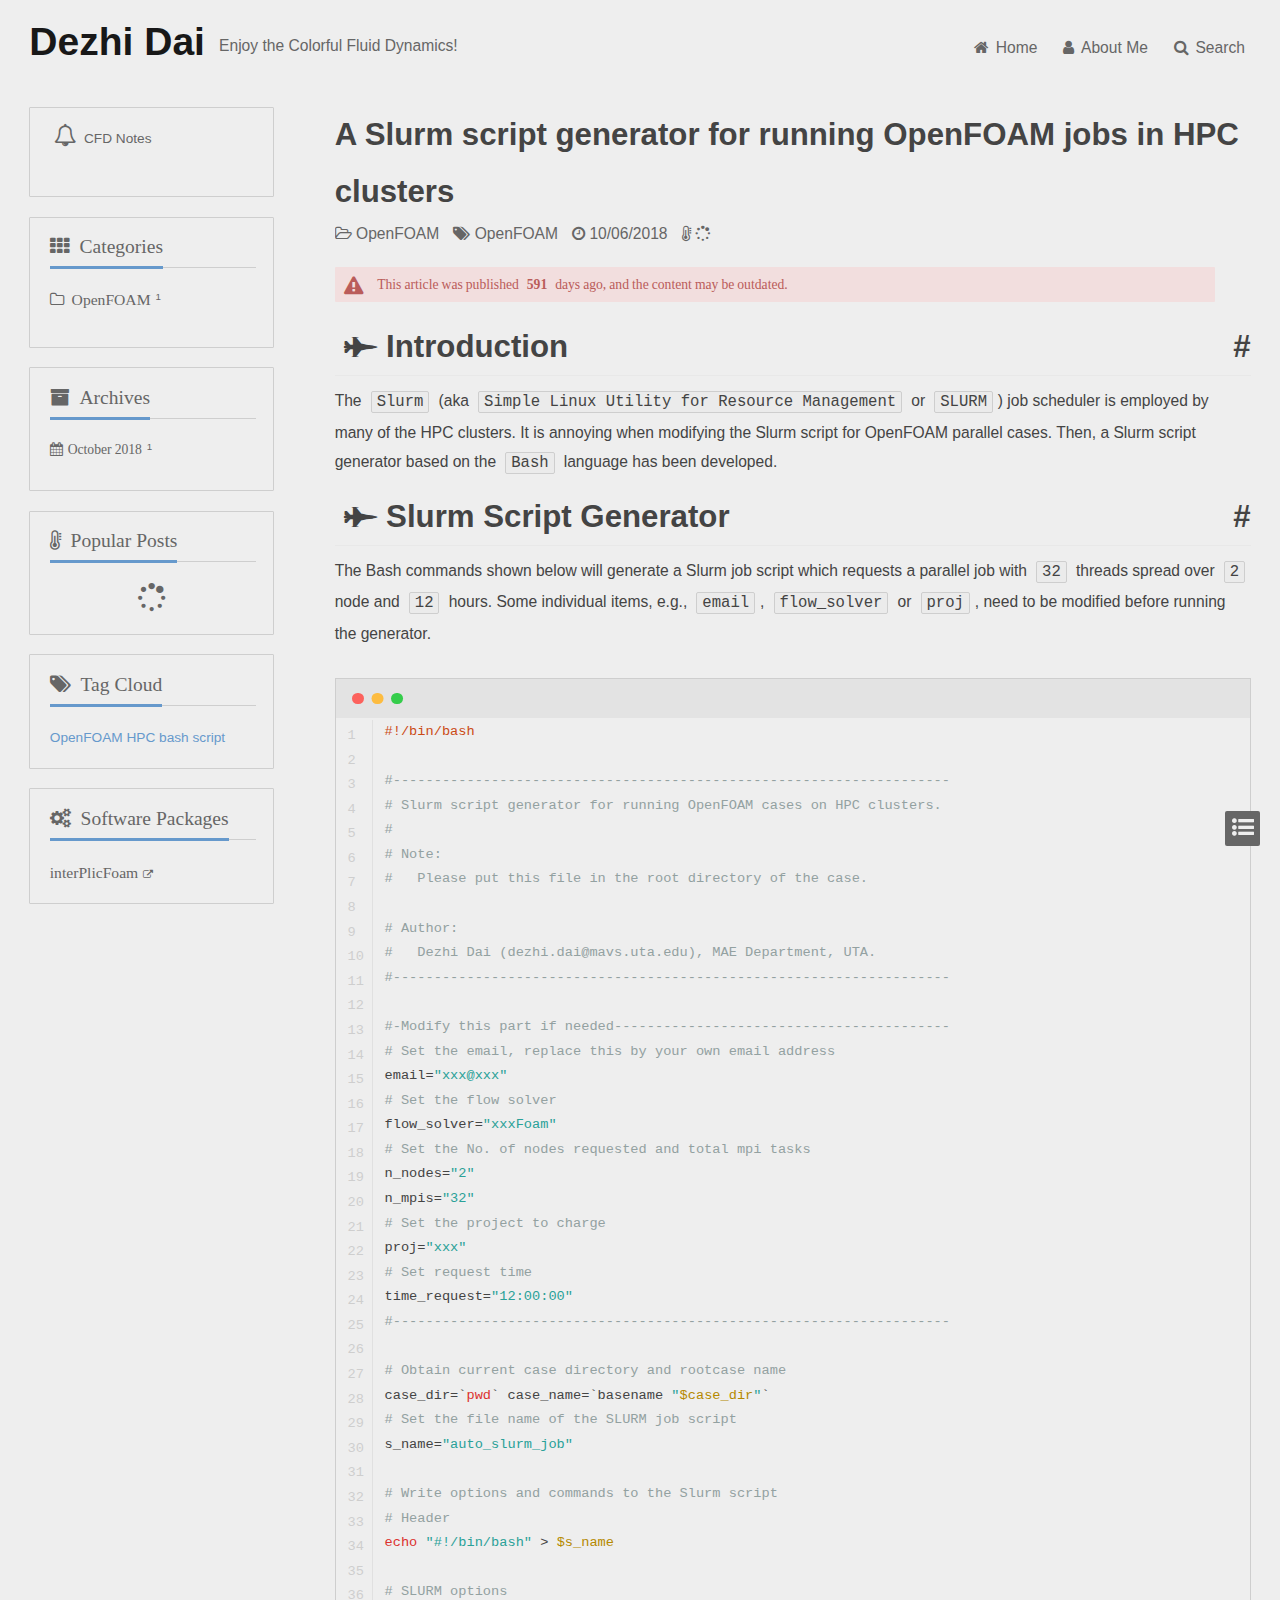
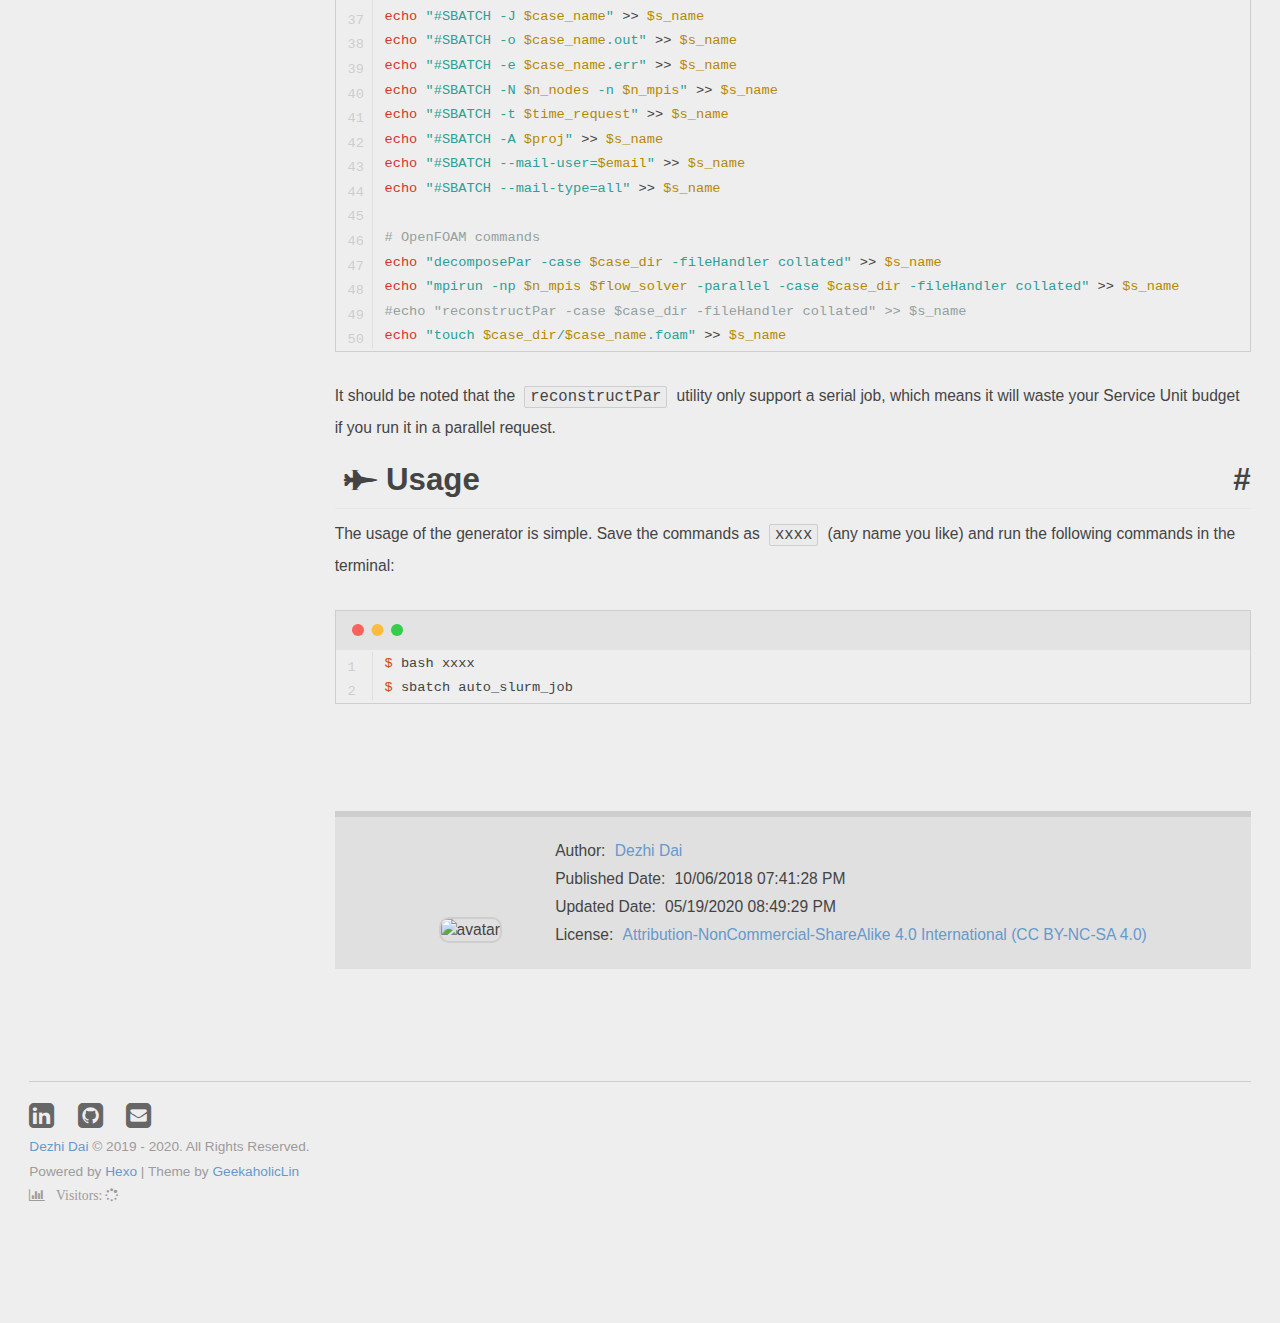
==== 10/06/2018/a-slurm-script-generator-for-running-openfoam-jobs-in-hpc-clusters/index.html @ dc10be3f "Site updated: 2020-05-19 21:06:08" ====
<!doctype html>
<html>
<head>
    <!--Setting-->
    <meta charset="UTF-8">
    <meta name="viewport" content="width=device-width, user-scalable=no, initial-scale=1.0, maximum-scale=1.0, minimum-scale=1.0">
    <meta http-equiv="X-UA-Compatible" content="ie=edge">
    <meta name="renderer" content="webkit|ie-comp|ie-stand">
    <meta name="apple-mobile-web-app-capable"  content="yes">
    <meta name="apple-mobile-web-app-status-bar-style" content="black">
    <meta name="format-detection" content="telephone=no,email=no">
    
    
    <!--Simple SEO-->


<meta name="robots" content=all />
<meta name="google" content=all />
<meta name="googlebot" content=all />
<meta name="verify" content=all />
    <!--Title-->

<title>A Slurm script generator for running OpenFOAM jobs in HPC clusters | Dezhi Dai</title>

<link rel="alternate" href="/atom.xml" title="Dezhi Dai" type="application/atom+xml">


<link rel="icon" href="/favicon.ico">

    

<link rel="stylesheet" href="/css/base.css">
<link rel="stylesheet" href="/css/pages/post.css">
<link rel="stylesheet" href="//cdnjs.cloudflare.com/ajax/libs/font-awesome/4.7.0/css/font-awesome.min.css">
<link rel="stylesheet" href="/css/thirdParty/highlight/solarized-light.css">
<link rel="stylesheet" href="/.css">


    <!--script-->



<script src="//cdn.jsdelivr.net/npm/leancloud-storage@3.15.0/dist/av-min.js"></script>

<script>
  var appId = "vFjzOkbAJhyCtmUy96SpgJKj-gzGzoHsz";
  var appKey = "umJma3pnk5i89sRwc7UeCCat";
  var region = "";
  var serverURLs = "http://xxxx.example";
  AV.init({
    appId: appId,
    appKey: appKey,
    region: region,
    serverURLs: serverURLs
  });
</script>


<script async src="//busuanzi.ibruce.info/busuanzi/2.3/busuanzi.pure.mini.js"></script>



    
    
<script>
    (function(i,s,o,g,r,a,m){i['GoogleAnalyticsObject']=r;i[r]=i[r]||function(){
            (i[r].q=i[r].q||[]).push(arguments)},i[r].l=1*new Date();a=s.createElement(o),
        m=s.getElementsByTagName(o)[0];a.async=1;a.src=g;m.parentNode.insertBefore(a,m)
    })(window,document,'script','https://www.google-analytics.com/analytics.js','ga');

    ga('create', 'UA-167011863-1', 'auto');
    ga('send', 'pageview');

</script>

<meta name="generator" content="Hexo 4.2.1"></head>

<body id="normal">
<!--[if lte IE 8]>
<style>
    html{ font-size: 1em }
</style>
<![endif]-->
<!--[if lte IE 9]>
<style>
    header{ top: 71px; position: absolute!important;}
    #container{padding-top: 151px!important;}
</style>
<div style="position:fixed;z-index:9999;left:0;top:0;width:100%;height:70px;background-color:#e0e0e0;color:#396CA5;border-bottom:1px solid #cecece;text-align:center;line-height:70px;white-space: nowrap;overflow: hidden;text-overflow: ellipsis">Your web browser is out of date. Update your browser for more security, speed and the best experience on this site.</div>
<![endif]-->

<div id="wrap">
    <header  style="position: absolute;" >
    <div id="site-meta">
        <a href="/" id="logo">
            <h1 class="title">Dezhi Dai</h1>
        </a>
        
        <h2 class="subtitle">Enjoy the Colorful Fluid Dynamics!</h2>
        
    </div>
    <ul id="nav">
        
            <li><a href="/"><i class="fa fa-home"></i>Home</a></li>
        
            <li><a href="/about"><i class="fa fa-user"></i>About Me</a></li>
        
        <li id="search"><a href="javascript:void(0)"><i class="fa fa-search"></i>Search</a></li>
    </ul>
</header>

    <div id="container">
        
<ul id="sidebar">
    
    
<li class="widget notification">
    <i class="fa fa-bell-o"></i>
    <div>
        
<p>CFD Notes</p>
    </div>
</li>

    
    
<li class="widget widget-normal category">
    <h3 class="fa fa-th widget-title">Categories</h3>
    <ul class="category-list"><li class="category-list-item"><a class="category-list-link" href="/categories/OpenFOAM/"><i class="fa" aria-hidden="true">OpenFOAM</i></a><span class="category-list-count">1</span></li></ul>
</li>


    
    
<li class="widget widget-normal archive">
  <h3 class="fa fa-archive widget-title">Archives</h3>
    <ul class="archive-list"><li class="archive-list-item"><a class="archive-list-link" href="/archives/2018/10/"><i class="fa" aria-hidden="true">October 2018</i></a><span class="archive-list-count">1</span></li></ul>
</li>


    
    
<li class="widget widget-normal popular-posts" id="popular-posts">
    <h3 class="fa fa-thermometer-3 widget-title">Popular Posts</h3>
    <ul id="popular-content">
        <li class="load-first"><i class="fa fa-spinner fa-pulse"></i></li>
    </ul>
</li>

    
    
<li class="widget widget-normal tags">
  <h3 class="fa fa-tags widget-title">Tag Cloud</h3>
  <div class="tagcloud-content">
    
      <a href="/tags/OpenFOAM/" style="font-size: 0.14rem; color: #69c">OpenFOAM</a> <a href="/tags/HPC/" style="font-size: 0.14rem; color: #69c">HPC</a> <a href="/tags/bash/" style="font-size: 0.14rem; color: #69c">bash</a> <a href="/tags/script/" style="font-size: 0.14rem; color: #69c">script</a>
  </div>
</li>


    
    
<li class="widget widget-normal softwares-link">
    <h3 class="fa fa-cogs widget-title">Software Packages</h3><br/>

    
        <a href="https://github.com/daidezhi/interPlicFoam" class="fa" target="_blank">interPlicFoam</a>

    

</li>


    
</ul>


        <div id="main">
    <article id="post">
        <div id="post-header">

            <h1 id="A Slurm script generator for running OpenFOAM jobs in HPC clusters">
                
                A Slurm script generator for running OpenFOAM jobs in HPC clusters
                
            </h1>
            <div class="article-meta">
    
    
    <span class="categories-meta fa-wrap">
            <i class="fa fa-folder-open-o"></i>
        <span>OpenFOAM</span>
    </span>
    
    
    <span class="fa-wrap">
         <i class="fa fa-tags"></i>
        <span class="tags-meta">
            
            OpenFOAM
            
        </span>
    </span>
    
    
    <span class="fa-wrap">
        <i class="fa fa-clock-o"></i>
        <span class="date-meta ">10/06/2018</span>
    </span>
    
    
    <span class="fa-wrap">
            <i class="fa fa-thermometer-three-quarters"></i>
        <span class="hits hits-meta " data-leadcloud-title="A Slurm script generator for running OpenFOAM jobs in HPC clusters"
              data-leadcloud-url="/10/06/2018/a-slurm-script-generator-for-running-openfoam-jobs-in-hpc-clusters/"><i class="fa fa-spinner fa-spin"></i></span>
    </span>
    
    
</div>

            
            
            <p class="fa fa-exclamation-triangle warning">
                This article was published <strong>591</strong> days ago, and the content may be outdated.
            </p>
            
        </div>
        
        <div id="post-body">
            <h1 id="Introduction"><a href="#Introduction" class="headerlink" title=" Introduction"></a><i class="fa fa-fighter-jet" aria-hidden="true"></i> Introduction</h1><p>The <code>Slurm</code> (aka <code>Simple Linux Utility for Resource Management</code> or <code>SLURM</code>) job scheduler is employed by many of the HPC clusters. It is annoying when modifying the Slurm script for OpenFOAM parallel cases. Then, a Slurm script generator based on the <code>Bash</code> language has been developed.</p>
<h1 id="Slurm-Script-Generator"><a href="#Slurm-Script-Generator" class="headerlink" title=" Slurm Script Generator"></a><i class="fa fa-fighter-jet" aria-hidden="true"></i> Slurm Script Generator</h1><p>The Bash commands shown below will generate a Slurm job script which requests a parallel job with <code>32</code> threads spread over <code>2</code> node and <code>12</code> hours. Some individual items, e.g., <code>email</code>, <code>flow_solver</code> or <code>proj</code>, need to be modified before running the generator.</p>
<figure class="highlight bash"><table><tr><td class="gutter"><pre><span class="line">1</span><br><span class="line">2</span><br><span class="line">3</span><br><span class="line">4</span><br><span class="line">5</span><br><span class="line">6</span><br><span class="line">7</span><br><span class="line">8</span><br><span class="line">9</span><br><span class="line">10</span><br><span class="line">11</span><br><span class="line">12</span><br><span class="line">13</span><br><span class="line">14</span><br><span class="line">15</span><br><span class="line">16</span><br><span class="line">17</span><br><span class="line">18</span><br><span class="line">19</span><br><span class="line">20</span><br><span class="line">21</span><br><span class="line">22</span><br><span class="line">23</span><br><span class="line">24</span><br><span class="line">25</span><br><span class="line">26</span><br><span class="line">27</span><br><span class="line">28</span><br><span class="line">29</span><br><span class="line">30</span><br><span class="line">31</span><br><span class="line">32</span><br><span class="line">33</span><br><span class="line">34</span><br><span class="line">35</span><br><span class="line">36</span><br><span class="line">37</span><br><span class="line">38</span><br><span class="line">39</span><br><span class="line">40</span><br><span class="line">41</span><br><span class="line">42</span><br><span class="line">43</span><br><span class="line">44</span><br><span class="line">45</span><br><span class="line">46</span><br><span class="line">47</span><br><span class="line">48</span><br><span class="line">49</span><br><span class="line">50</span><br></pre></td><td class="code"><pre><span class="line"><span class="meta">#!/bin/bash</span></span><br><span class="line"></span><br><span class="line"><span class="comment">#--------------------------------------------------------------------</span></span><br><span class="line"><span class="comment"># Slurm script generator for running OpenFOAM cases on HPC clusters.</span></span><br><span class="line"><span class="comment">#</span></span><br><span class="line"><span class="comment"># Note:</span></span><br><span class="line"><span class="comment">#   Please put this file in the root directory of the case.</span></span><br><span class="line"></span><br><span class="line"><span class="comment"># Author:</span></span><br><span class="line"><span class="comment">#   Dezhi Dai (dezhi.dai@mavs.uta.edu), MAE Department, UTA.</span></span><br><span class="line"><span class="comment">#--------------------------------------------------------------------</span></span><br><span class="line"></span><br><span class="line"><span class="comment">#-Modify this part if needed-----------------------------------------</span></span><br><span class="line"><span class="comment"># Set the email, replace this by your own email address</span></span><br><span class="line">email=<span class="string">"xxx@xxx"</span></span><br><span class="line"><span class="comment"># Set the flow solver</span></span><br><span class="line">flow_solver=<span class="string">"xxxFoam"</span></span><br><span class="line"><span class="comment"># Set the No. of nodes requested and total mpi tasks</span></span><br><span class="line">n_nodes=<span class="string">"2"</span></span><br><span class="line">n_mpis=<span class="string">"32"</span></span><br><span class="line"><span class="comment"># Set the project to charge</span></span><br><span class="line">proj=<span class="string">"xxx"</span></span><br><span class="line"><span class="comment"># Set request time</span></span><br><span class="line">time_request=<span class="string">"12:00:00"</span></span><br><span class="line"><span class="comment">#--------------------------------------------------------------------</span></span><br><span class="line"></span><br><span class="line"><span class="comment"># Obtain current case directory and rootcase name</span></span><br><span class="line">case_dir=`<span class="built_in">pwd</span>` case_name=`basename <span class="string">"<span class="variable">$case_dir</span>"</span>`</span><br><span class="line"><span class="comment"># Set the file name of the SLURM job script</span></span><br><span class="line">s_name=<span class="string">"auto_slurm_job"</span></span><br><span class="line"></span><br><span class="line"><span class="comment"># Write options and commands to the Slurm script</span></span><br><span class="line"><span class="comment"># Header</span></span><br><span class="line"><span class="built_in">echo</span> <span class="string">"#!/bin/bash"</span> &gt; <span class="variable">$s_name</span></span><br><span class="line"></span><br><span class="line"><span class="comment"># SLURM options</span></span><br><span class="line"><span class="built_in">echo</span> <span class="string">"#SBATCH -J <span class="variable">$case_name</span>"</span> &gt;&gt; <span class="variable">$s_name</span></span><br><span class="line"><span class="built_in">echo</span> <span class="string">"#SBATCH -o <span class="variable">$case_name</span>.out"</span> &gt;&gt; <span class="variable">$s_name</span></span><br><span class="line"><span class="built_in">echo</span> <span class="string">"#SBATCH -e <span class="variable">$case_name</span>.err"</span> &gt;&gt; <span class="variable">$s_name</span></span><br><span class="line"><span class="built_in">echo</span> <span class="string">"#SBATCH -N <span class="variable">$n_nodes</span> -n <span class="variable">$n_mpis</span>"</span> &gt;&gt; <span class="variable">$s_name</span></span><br><span class="line"><span class="built_in">echo</span> <span class="string">"#SBATCH -t <span class="variable">$time_request</span>"</span> &gt;&gt; <span class="variable">$s_name</span></span><br><span class="line"><span class="built_in">echo</span> <span class="string">"#SBATCH -A <span class="variable">$proj</span>"</span> &gt;&gt; <span class="variable">$s_name</span></span><br><span class="line"><span class="built_in">echo</span> <span class="string">"#SBATCH --mail-user=<span class="variable">$email</span>"</span> &gt;&gt; <span class="variable">$s_name</span></span><br><span class="line"><span class="built_in">echo</span> <span class="string">"#SBATCH --mail-type=all"</span> &gt;&gt; <span class="variable">$s_name</span></span><br><span class="line"></span><br><span class="line"><span class="comment"># OpenFOAM commands</span></span><br><span class="line"><span class="built_in">echo</span> <span class="string">"decomposePar -case <span class="variable">$case_dir</span> -fileHandler collated"</span> &gt;&gt; <span class="variable">$s_name</span></span><br><span class="line"><span class="built_in">echo</span> <span class="string">"mpirun -np <span class="variable">$n_mpis</span> <span class="variable">$flow_solver</span> -parallel -case <span class="variable">$case_dir</span> -fileHandler collated"</span> &gt;&gt; <span class="variable">$s_name</span></span><br><span class="line"><span class="comment">#echo "reconstructPar -case $case_dir -fileHandler collated" &gt;&gt; $s_name</span></span><br><span class="line"><span class="built_in">echo</span> <span class="string">"touch <span class="variable">$case_dir</span>/<span class="variable">$case_name</span>.foam"</span> &gt;&gt; <span class="variable">$s_name</span></span><br></pre></td></tr></table></figure>

<p>It should be noted that the <code>reconstructPar</code> utility only support a serial job, which means it will waste your Service Unit budget if you run it in a parallel request.</p>
<h1 id="Usage"><a href="#Usage" class="headerlink" title=" Usage"></a><i class="fa fa-fighter-jet" aria-hidden="true"></i> Usage</h1><p>The usage of the generator is simple. Save the commands as <code>xxxx</code> (any name you like) and run the following commands in the terminal:</p>
<figure class="highlight console"><table><tr><td class="gutter"><pre><span class="line">1</span><br><span class="line">2</span><br></pre></td><td class="code"><pre><span class="line"><span class="meta">$</span><span class="bash"> bash xxxx</span></span><br><span class="line"><span class="meta">$</span><span class="bash"> sbatch auto_slurm_job</span></span><br></pre></td></tr></table></figure>
        </div>
        <div id="post-footer">
            <div class="avatar" >
                <img src="https://avatars2.githubusercontent.com/u/12741725?s=460&u=d773df7e0809a03ca4442159a24e9241e7f0a2b6&v=4" alt="avatar"/>
                
                
            </div>
            <ul class="author-profile-section">
                <li>
                  
                  Author:
                  
                    
                    <a href="/about">Dezhi Dai</a>
                </li>
                
                <li>Published Date: <span>10/06/2018  07:41:28 PM</span></li>
                
                <li>Updated Date: <span>05/19/2020  08:49:29 PM</span></li>
                
                
                <li> License: <a href="https://creativecommons.org/licenses/by-nc-sa/4.0/" target="_blank">
Attribution-NonCommercial-ShareAlike 4.0 International (CC BY-NC-SA 4.0)
</a></li>
                
            </ul>
            <div id="donate-wrap">
                
                
                
                <img src="" alt="" class="donate-img">
                
                <img src="" alt="" class="donate-img">
                
                
            </div>
        </div>
    </article>
    <div class="article-nav">
        
        
    </div>
    
    <div id="comments">
        

<script>
  gitalk.render("comments");
</script>



    </div>
    
</div>


    </div>
    <footer id="footer">
    
    <div class="social">
        
        <a href="https://www.linkedin.com/in/daidezhi/" class="fa fa-linkedin-square" target="_blank" title="My LinkedIn Page"></a>
        
        <a href="https://github.com/daidezhi" class="fa fa-github-square" target="_blank" title="My GitHub Page"></a>
        
        <a href="mailto:dezhi.dai@mavs.uta.edu" class="fa fa-envelope-square" target="_blank" title="Email Me"></a>
        
    </div>
    
    <div>
        
        <a href="/" class="copyright-links">Dezhi Dai</a> &copy; 2019 - 2020. All Rights
        Reserved.
    </div>
    <p>Powered by <a href="https://hexo.io" class="copyright-links" target="_blank">Hexo</a> | Theme by <a
                href="https://github.com/GeekaholicLin" class="copyright-links" target="_blank">GeekaholicLin</a>
    </p>
    
    
    <p>
        <span id="busuanzi_container_site_pv" class="fa fa-bar-chart">
        Visitors: <span id="busuanzi_value_site_pv"><i class="fa fa-spinner fa-spin"></i></span>
        </span>
    </p>
    
</footer>

</div>
    <ul id="tools">
    <li class="totop-btn fa fa-angle-up"></li>
    <li class="exchange-btn fa fa-exchange"></li>
  
    <li class="toc-btn fa fa-list-ul"></li>
    
    

    
</ul>
<p id="process"></p>
<div id="search-overlay">
    <div class="search-area-wrap">
        <div id="search-area">
            <div class="input-wrap focus">
                <i class="fa fa-search" aria-hidden="true"></i>
                <input id="search-input" autofocus autocomplete="off" type="text"
                       placeholder="search this website..."/>
            </div>
            <ul id="search-result">
                <li class="load-first"><i class="fa fa-spinner fa-pulse"></i></li>
            </ul>
        </div>
    </div>
</div>

    <ol class="toc"><li class="toc-item toc-level-1"><a class="toc-link" href="#Introduction"><span class="toc-number">1.</span> <span class="toc-text"> Introduction</span></a></li><li class="toc-item toc-level-1"><a class="toc-link" href="#Slurm-Script-Generator"><span class="toc-number">2.</span> <span class="toc-text"> Slurm Script Generator</span></a></li><li class="toc-item toc-level-1"><a class="toc-link" href="#Usage"><span class="toc-number">3.</span> <span class="toc-text"> Usage</span></a></li></ol>





<script src="/js/search.js"></script>

<script type="text/javascript">
    //theme config datas
    var copyrightObj = {};
    copyrightObj.enable = 'false';
    copyrightObj.triggerCopyLength = '20000';
    copyrightObj.appendText = 'Please contact the author for authorization of the commercial reproduction. Please indicate the source for non-commercial reproduction.';
    var leancloudObj = {};
    leancloudObj.enable = 'true';
    leancloudObj.className = 'BlogCounter';
    leancloudObj.limits = '10';
</script>
<script type="text/javascript">
    var search = {};
    var search_path = "search.xml";
    if (!search_path) {
        search_path = "search.xml";
    }
    search.path = "/" + search_path;
    search.func =  _ajax.init();
</script>

<script src="/js/app.js"></script>



</body>
</html>
---- css/base.css ----
/*variable*/
/*base on Netease _reset.less*/
/* GeekaholicLin edited */
/*base on Netease reset style*/
html,
body,
h1,
h2,
h3,
h4,
h5,
h6,
div,
dl,
dt,
dd,
ul,
ol,
li,
p,
blockquote,
pre,
hr,
figure,
table,
caption,
th,
td,
form,
fieldset,
legend,
input,
button,
textarea,
menu {
  margin: 0;
  padding: 0;
}
body {
  background-color: #EEEEEE;
  padding: 0;
  margin: 0;
  font-size: 0.16rem;
  font-family: "Helvetica Neue", Helvetica, tahoma, Aria, "Hiragino Sans GB", "Microsoft YaHei", "WenQuanYi Micro Hei", simSun, Heiti, sans-serif;
}
html,
body,
fieldset,
img,
iframe,
abbr {
  border: 0;
}
li {
  list-style: none;
}
textarea {
  overflow: auto;
  resize: none;
}
a,
button {
  cursor: pointer;
  color: #6699cc;
}
a[target="_blank"] {
  cursor: alias;
}
h1,
h2,
h3,
h4,
h5,
h6,
em,
strong,
b {
  font-weight: bold;
}
a,
a:hover {
  text-decoration: none;
}
body,
textarea,
input,
button {
  color: #181818;
}
html,
body {
  width: 100%;
  min-height: 9.3rem;
  height: auto;
}
.hide {
  display: none;
}
/*edit*/
*::selection {
  background-color: #ABCDEF;
}
body {
  overflow-x: hidden;
}
#wrap {
  padding: 0 0.3rem;
}
#main,
#page-pagination {
  float: right;
  box-sizing: border-box;
  width: 75%;
}
#container {
  zoom: 1;
  padding: 1.1rem 0 0.15rem 0;
}
#container:after {
  content: "";
  display: block;
  clear: both;
  visibility: hidden;
  height: 0;
}
#ds-thread.ds-narrow #ds-reset .ds-comment-body,
#ds-thread.ds-narrow #ds-reset .ds-replybox {
  padding-left: 0!important;
}
.article-meta {
  position: relative;
  border-top: 1px solid #cecece;
  padding-top: 0.17rem;
  /*fix*/
}
.article-meta .fa-wrap {
  color: #666666;
  margin-right: 0.1rem;
}
.article-meta .tags-meta,
.article-meta .categories-meta {
  display: inline-block;
  *display: inline;
  *zoom: 1;
  vertical-align: bottom;
  max-width: 21%;
  white-space: nowrap;
  overflow: hidden;
  text-overflow: ellipsis;
}
.article-meta .read-article {
  position: absolute;
  right: 0;
  top: 0.08rem;
  padding: 0.08rem;
  -webkit-border-radius: 3px;
  -moz-border-radius: 3px;
  border-radius: 3px;
  -moz-background-clip: padding;
  -webkit-background-clip: padding-box;
  background-clip: padding-box;
}
.article-meta .read-article:hover {
  background-color: #e0e0e0;
}
/*base on Netease mobile media style*/
html {
  font-size: 610%;
}
@media screen and (max-width: 359px) {
  html {
    font-size: 498.6%;
  }
}
@media screen and (min-width: 360px) and (max-width: 374px) {
  html {
    font-size: 509.72%;
  }
}
@media screen and (min-width: 384px) and (max-width: 399px) {
  html {
    font-size: 543.75%;
  }
}
@media screen and (min-width: 400px) and (max-width: 413px) {
  html {
    font-size: 564.58%;
  }
}
@media screen and (min-width: 414px) and (max-width: 431px) {
  html {
    font-size: 586.81%;
  }
}
@media screen and (min-width: 432px) and (max-width: 479px) {
  html {
    font-size: 632.63%;
  }
}
@media screen and (min-width: 480px) and (max-width: 639px) {
  html {
    font-size: 777.08%;
  }
}
@media screen and (min-width: 640px) {
  html {
    font-size: 610%;
  }
}
/*edited by GeekaholicLin*/
@media screen and (max-width: 479px) {
  #wrap #footer .social {
    display: inline-block;
  }
  #wrap #footer .social > a {
    font-size: 0.4rem;
  }
}
@media screen and (max-width: 639px) {
  #main > .article-excerpt-wrap .article-img {
    display: none;
  }
  #wrap #main > .article-excerpt-wrap .article-excerpt {
    width: 100%;
    margin-left: 0;
  }
  #wrap #main > .article-excerpt-wrap .article-content {
    height: 1.5rem;
  }
  #donate-wrap {
    overflow: auto!important;
  }
  #search-overlay #search-area {
    width: 90%;
  }
  #wrap #post #post-body figure .gutter {
    display: none;
  }
  figure .code .line:before {
    display: none;
  }
}
@media screen and (max-width: 819px) {
  /*excerpt*/
  #main > .article-excerpt-wrap .article-img {
    left: -9999px !important;
  }
  #wrap #main > .article-excerpt-wrap .article-excerpt {
    width: 100%;
    margin-left: 0;
  }
  #wrap #main > .article-excerpt-wrap .article-content {
    height: 1.5rem;
  }
  #wrap #main > .article-excerpt-wrap .article-meta {
    display: none;
  }
  /*header*/
  #wrap header {
    position: relative!important;
    height: auto;
    padding: 0;
  }
  #wrap #container {
    padding: 0;
  }
  #wrap #site-meta {
    float: none;
    height: auto;
    margin: 0 auto!important;
    text-align: center;
    line-height: 1.4;
  }
  #wrap #site-meta #logo {
    display: block;
  }
  #wrap #site-meta #logo .subtitle {
    display: block;
  }
  #wrap #nav {
    float: none!important;
    margin-left: 0!important;
    text-align: center;
  }
  #wrap #nav li {
    padding: 0;
  }
  #wrap #nav li .fa {
    display: none;
  }
  #wrap #nav li a {
    background-color: #e0e0e0;
    -webkit-border-radius: 2px;
    -moz-border-radius: 2px;
    border-radius: 2px;
    -moz-background-clip: padding;
    -webkit-background-clip: padding-box;
    background-clip: padding-box;
  }
  #wrap #nav li a:hover {
    background-color: #cecece;
  }
  #wrap #nav li:first-child {
    margin-left: 0;
  }
  #wrap #footer {
    text-align: center;
    padding-bottom: 0.2rem;
  }
  #footer > div,
  #footer > p {
    display: none;
  }
  #footer .social {
    display: inline-block;
  }
}
@media screen and (max-width: 979px) {
  #sidebar {
    display: none;
  }
  #tools li.exchange-btn {
    display: block;
  }
  #wrap #demo .demo-list-item {
    width: 100%;
    margin: 20px auto;
  }
  #wrap #post #post-body iframe {
    width: 98%;
  }
  #main {
    width: 100%;
  }
  #page-pagination {
    width: 100%;
  }
  #container.exchange-sidebar #sidebar {
    display: block;
    width: 100%;
  }
  #container.exchange-sidebar #main {
    display: none;
  }
  #container.exchange-sidebar #page-pagination {
    display: none;
  }
}
/*the animation of blog*/
#post h1,
#post h2,
#post h3,
#post h4,
#post h5,
#post h6,
a,
#tools > li,
#post img,
#process,
.article-excerpt-wrap,
.article-img,
.article-excerpt,
.article-nav,
.author-profile-section a,
#footer .copyright-links,
.social > a,
.article-excerpt-wrap,
#donate-wrap,
.demo-list-item,
#about a {
  -webkit-transition: all 500ms ease;
  -moz-transition: all 500ms ease;
  -ms-transition: all 500ms ease;
  -o-transition: all 500ms ease;
  transition: all 500ms ease;
}
.author-profile-section a,
#footer .copyright-links,
.donate,
.high-song,
.article-title-link,
#post a,
.notification a,
.tags a,
.toc a,
.gitment-editor-login-link,
.gitment-editor-logout-link,
.gitment-footer-project-link {
  position: relative;
}
.author-profile-section a:before,
#footer .copyright-links:before,
.donate:before,
.high-song:before,
.article-title-link:before,
#post a:before,
.notification a:before,
.tags a:before,
.toc a:before,
.gitment-editor-login-link:before,
.gitment-editor-logout-link:before,
.gitment-footer-project-link:before {
  content: "";
  width: 100%;
  position: absolute;
  bottom: -0.02rem;
  left: 0;
  visibility: hidden;
  height: 1px;
  background-color: #6699cc;
  -webkit-transform: scaleX(0);
  -moz-transform: scaleX(0);
  -ms-transform: scaleX(0);
  -o-transform: scaleX(0);
  transform: scaleX(0);
  -webkit-transition: all 0.5s ease;
  -moz-transition: all 0.5s ease;
  -ms-transition: all 0.5s ease;
  -o-transition: all 0.5s ease;
  transition: all 0.5s ease;
}
.author-profile-section a:hover:before,
#footer .copyright-links:hover:before,
.donate:hover:before,
.high-song:hover:before,
.article-title-link:hover:before,
#post a:hover:before,
.notification a:hover:before,
.tags a:hover:before,
.toc a:hover:before,
.gitment-editor-login-link:hover:before,
.gitment-editor-logout-link:hover:before,
.gitment-footer-project-link:hover:before {
  visibility: visible;
  -webkit-transform: scaleX(1);
  -moz-transform: scaleX(1);
  -ms-transform: scaleX(1);
  -o-transform: scaleX(1);
  transform: scaleX(1);
}
@-webkit-keyframes bell {
  from {
    -webkit-transform: rotate(-30deg);
    -moz-transform: rotate(-30deg);
    -ms-transform: rotate(-30deg);
    -o-transform: rotate(-30deg);
    transform: rotate(-30deg);
  }
  to {
    -webkit-transform: rotate(30deg);
    -moz-transform: rotate(30deg);
    -ms-transform: rotate(30deg);
    -o-transform: rotate(30deg);
    transform: rotate(30deg);
  }
}
@-moz-keyframes bell {
  from {
    -webkit-transform: rotate(-30deg);
    -moz-transform: rotate(-30deg);
    -ms-transform: rotate(-30deg);
    -o-transform: rotate(-30deg);
    transform: rotate(-30deg);
  }
  to {
    -webkit-transform: rotate(30deg);
    -moz-transform: rotate(30deg);
    -ms-transform: rotate(30deg);
    -o-transform: rotate(30deg);
    transform: rotate(30deg);
  }
}
@-ms-keyframes bell {
  from {
    -webkit-transform: rotate(-30deg);
    -moz-transform: rotate(-30deg);
    -ms-transform: rotate(-30deg);
    -o-transform: rotate(-30deg);
    transform: rotate(-30deg);
  }
  to {
    -webkit-transform: rotate(30deg);
    -moz-transform: rotate(30deg);
    -ms-transform: rotate(30deg);
    -o-transform: rotate(30deg);
    transform: rotate(30deg);
  }
}
@-o-keyframes bell {
  from {
    -webkit-transform: rotate(-30deg);
    -moz-transform: rotate(-30deg);
    -ms-transform: rotate(-30deg);
    -o-transform: rotate(-30deg);
    transform: rotate(-30deg);
  }
  to {
    -webkit-transform: rotate(30deg);
    -moz-transform: rotate(30deg);
    -ms-transform: rotate(30deg);
    -o-transform: rotate(30deg);
    transform: rotate(30deg);
  }
}
@keyframes bell {
  from {
    -webkit-transform: rotate(-30deg);
    -moz-transform: rotate(-30deg);
    -ms-transform: rotate(-30deg);
    -o-transform: rotate(-30deg);
    transform: rotate(-30deg);
  }
  to {
    -webkit-transform: rotate(30deg);
    -moz-transform: rotate(30deg);
    -ms-transform: rotate(30deg);
    -o-transform: rotate(30deg);
    transform: rotate(30deg);
  }
}
@-webkit-keyframes targetColor {
  from {
    background-color: #E5F0FA;
  }
  to {
    background-color: #EEEEEE;
  }
}
@-moz-keyframes targetColor {
  from {
    background-color: #E5F0FA;
  }
  to {
    background-color: #EEEEEE;
  }
}
@-ms-keyframes targetColor {
  from {
    background-color: #E5F0FA;
  }
  to {
    background-color: #EEEEEE;
  }
}
@-o-keyframes targetColor {
  from {
    background-color: #E5F0FA;
  }
  to {
    background-color: #EEEEEE;
  }
}
@keyframes targetColor {
  from {
    background-color: #E5F0FA;
  }
  to {
    background-color: #EEEEEE;
  }
}
@-webkit-keyframes shake {
  0% {
    -webkit-transform: rotate(0deg);
    -moz-transform: rotate(0deg);
    -ms-transform: rotate(0deg);
    -o-transform: rotate(0deg);
    transform: rotate(0deg);
  }
  25% {
    -webkit-transform: rotate(10deg);
    -moz-transform: rotate(10deg);
    -ms-transform: rotate(10deg);
    -o-transform: rotate(10deg);
    transform: rotate(10deg);
  }
  50% {
    -webkit-transform: rotate(0deg);
    -moz-transform: rotate(0deg);
    -ms-transform: rotate(0deg);
    -o-transform: rotate(0deg);
    transform: rotate(0deg);
  }
  75% {
    -webkit-transform: rotate(-10deg);
    -moz-transform: rotate(-10deg);
    -ms-transform: rotate(-10deg);
    -o-transform: rotate(-10deg);
    transform: rotate(-10deg);
  }
  100% {
    -webkit-transform: rotate(0deg);
    -moz-transform: rotate(0deg);
    -ms-transform: rotate(0deg);
    -o-transform: rotate(0deg);
    transform: rotate(0deg);
  }
}
@-moz-keyframes shake {
  0% {
    -webkit-transform: rotate(0deg);
    -moz-transform: rotate(0deg);
    -ms-transform: rotate(0deg);
    -o-transform: rotate(0deg);
    transform: rotate(0deg);
  }
  25% {
    -webkit-transform: rotate(10deg);
    -moz-transform: rotate(10deg);
    -ms-transform: rotate(10deg);
    -o-transform: rotate(10deg);
    transform: rotate(10deg);
  }
  50% {
    -webkit-transform: rotate(0deg);
    -moz-transform: rotate(0deg);
    -ms-transform: rotate(0deg);
    -o-transform: rotate(0deg);
    transform: rotate(0deg);
  }
  75% {
    -webkit-transform: rotate(-10deg);
    -moz-transform: rotate(-10deg);
    -ms-transform: rotate(-10deg);
    -o-transform: rotate(-10deg);
    transform: rotate(-10deg);
  }
  100% {
    -webkit-transform: rotate(0deg);
    -moz-transform: rotate(0deg);
    -ms-transform: rotate(0deg);
    -o-transform: rotate(0deg);
    transform: rotate(0deg);
  }
}
@-ms-keyframes shake {
  0% {
    -webkit-transform: rotate(0deg);
    -moz-transform: rotate(0deg);
    -ms-transform: rotate(0deg);
    -o-transform: rotate(0deg);
    transform: rotate(0deg);
  }
  25% {
    -webkit-transform: rotate(10deg);
    -moz-transform: rotate(10deg);
    -ms-transform: rotate(10deg);
    -o-transform: rotate(10deg);
    transform: rotate(10deg);
  }
  50% {
    -webkit-transform: rotate(0deg);
    -moz-transform: rotate(0deg);
    -ms-transform: rotate(0deg);
    -o-transform: rotate(0deg);
    transform: rotate(0deg);
  }
  75% {
    -webkit-transform: rotate(-10deg);
    -moz-transform: rotate(-10deg);
    -ms-transform: rotate(-10deg);
    -o-transform: rotate(-10deg);
    transform: rotate(-10deg);
  }
  100% {
    -webkit-transform: rotate(0deg);
    -moz-transform: rotate(0deg);
    -ms-transform: rotate(0deg);
    -o-transform: rotate(0deg);
    transform: rotate(0deg);
  }
}
@-o-keyframes shake {
  0% {
    -webkit-transform: rotate(0deg);
    -moz-transform: rotate(0deg);
    -ms-transform: rotate(0deg);
    -o-transform: rotate(0deg);
    transform: rotate(0deg);
  }
  25% {
    -webkit-transform: rotate(10deg);
    -moz-transform: rotate(10deg);
    -ms-transform: rotate(10deg);
    -o-transform: rotate(10deg);
    transform: rotate(10deg);
  }
  50% {
    -webkit-transform: rotate(0deg);
    -moz-transform: rotate(0deg);
    -ms-transform: rotate(0deg);
    -o-transform: rotate(0deg);
    transform: rotate(0deg);
  }
  75% {
    -webkit-transform: rotate(-10deg);
    -moz-transform: rotate(-10deg);
    -ms-transform: rotate(-10deg);
    -o-transform: rotate(-10deg);
    transform: rotate(-10deg);
  }
  100% {
    -webkit-transform: rotate(0deg);
    -moz-transform: rotate(0deg);
    -ms-transform: rotate(0deg);
    -o-transform: rotate(0deg);
    transform: rotate(0deg);
  }
}
@keyframes shake {
  0% {
    -webkit-transform: rotate(0deg);
    -moz-transform: rotate(0deg);
    -ms-transform: rotate(0deg);
    -o-transform: rotate(0deg);
    transform: rotate(0deg);
  }
  25% {
    -webkit-transform: rotate(10deg);
    -moz-transform: rotate(10deg);
    -ms-transform: rotate(10deg);
    -o-transform: rotate(10deg);
    transform: rotate(10deg);
  }
  50% {
    -webkit-transform: rotate(0deg);
    -moz-transform: rotate(0deg);
    -ms-transform: rotate(0deg);
    -o-transform: rotate(0deg);
    transform: rotate(0deg);
  }
  75% {
    -webkit-transform: rotate(-10deg);
    -moz-transform: rotate(-10deg);
    -ms-transform: rotate(-10deg);
    -o-transform: rotate(-10deg);
    transform: rotate(-10deg);
  }
  100% {
    -webkit-transform: rotate(0deg);
    -moz-transform: rotate(0deg);
    -ms-transform: rotate(0deg);
    -o-transform: rotate(0deg);
    transform: rotate(0deg);
  }
}
@-webkit-keyframes kiss {
  0% {
    opacity: 0.8;
    -webkit-transform: scale(0.8);
    -moz-transform: scale(0.8);
    -ms-transform: scale(0.8);
    -o-transform: scale(0.8);
    transform: scale(0.8);
    right: 10%;
    bottom: 0;
  }
  25% {
    opacity: 0.6;
    -webkit-transform: scale(1);
    -moz-transform: scale(1);
    -ms-transform: scale(1);
    -o-transform: scale(1);
    transform: scale(1);
    right: 0;
    bottom: 30%;
  }
  50% {
    opacity: 0.4;
    -webkit-transform: scale(1.2);
    -moz-transform: scale(1.2);
    -ms-transform: scale(1.2);
    -o-transform: scale(1.2);
    transform: scale(1.2);
    right: -10%;
    bottom: 60%;
  }
  75% {
    opacity: 0.2;
    -webkit-transform: scale(1.4);
    -moz-transform: scale(1.4);
    -ms-transform: scale(1.4);
    -o-transform: scale(1.4);
    transform: scale(1.4);
    right: -20%;
    bottom: 90%;
  }
  100% {
    opacity: 0;
    -webkit-transform: scale(1.6);
    -moz-transform: scale(1.6);
    -ms-transform: scale(1.6);
    -o-transform: scale(1.6);
    transform: scale(1.6);
    right: -30%;
    bottom: 120%;
  }
}
@-moz-keyframes kiss {
  0% {
    opacity: 0.8;
    -webkit-transform: scale(0.8);
    -moz-transform: scale(0.8);
    -ms-transform: scale(0.8);
    -o-transform: scale(0.8);
    transform: scale(0.8);
    right: 10%;
    bottom: 0;
  }
  25% {
    opacity: 0.6;
    -webkit-transform: scale(1);
    -moz-transform: scale(1);
    -ms-transform: scale(1);
    -o-transform: scale(1);
    transform: scale(1);
    right: 0;
    bottom: 30%;
  }
  50% {
    opacity: 0.4;
    -webkit-transform: scale(1.2);
    -moz-transform: scale(1.2);
    -ms-transform: scale(1.2);
    -o-transform: scale(1.2);
    transform: scale(1.2);
    right: -10%;
    bottom: 60%;
  }
  75% {
    opacity: 0.2;
    -webkit-transform: scale(1.4);
    -moz-transform: scale(1.4);
    -ms-transform: scale(1.4);
    -o-transform: scale(1.4);
    transform: scale(1.4);
    right: -20%;
    bottom: 90%;
  }
  100% {
    opacity: 0;
    -webkit-transform: scale(1.6);
    -moz-transform: scale(1.6);
    -ms-transform: scale(1.6);
    -o-transform: scale(1.6);
    transform: scale(1.6);
    right: -30%;
    bottom: 120%;
  }
}
@-ms-keyframes kiss {
  0% {
    opacity: 0.8;
    -webkit-transform: scale(0.8);
    -moz-transform: scale(0.8);
    -ms-transform: scale(0.8);
    -o-transform: scale(0.8);
    transform: scale(0.8);
    right: 10%;
    bottom: 0;
  }
  25% {
    opacity: 0.6;
    -webkit-transform: scale(1);
    -moz-transform: scale(1);
    -ms-transform: scale(1);
    -o-transform: scale(1);
    transform: scale(1);
    right: 0;
    bottom: 30%;
  }
  50% {
    opacity: 0.4;
    -webkit-transform: scale(1.2);
    -moz-transform: scale(1.2);
    -ms-transform: scale(1.2);
    -o-transform: scale(1.2);
    transform: scale(1.2);
    right: -10%;
    bottom: 60%;
  }
  75% {
    opacity: 0.2;
    -webkit-transform: scale(1.4);
    -moz-transform: scale(1.4);
    -ms-transform: scale(1.4);
    -o-transform: scale(1.4);
    transform: scale(1.4);
    right: -20%;
    bottom: 90%;
  }
  100% {
    opacity: 0;
    -webkit-transform: scale(1.6);
    -moz-transform: scale(1.6);
    -ms-transform: scale(1.6);
    -o-transform: scale(1.6);
    transform: scale(1.6);
    right: -30%;
    bottom: 120%;
  }
}
@-o-keyframes kiss {
  0% {
    opacity: 0.8;
    -webkit-transform: scale(0.8);
    -moz-transform: scale(0.8);
    -ms-transform: scale(0.8);
    -o-transform: scale(0.8);
    transform: scale(0.8);
    right: 10%;
    bottom: 0;
  }
  25% {
    opacity: 0.6;
    -webkit-transform: scale(1);
    -moz-transform: scale(1);
    -ms-transform: scale(1);
    -o-transform: scale(1);
    transform: scale(1);
    right: 0;
    bottom: 30%;
  }
  50% {
    opacity: 0.4;
    -webkit-transform: scale(1.2);
    -moz-transform: scale(1.2);
    -ms-transform: scale(1.2);
    -o-transform: scale(1.2);
    transform: scale(1.2);
    right: -10%;
    bottom: 60%;
  }
  75% {
    opacity: 0.2;
    -webkit-transform: scale(1.4);
    -moz-transform: scale(1.4);
    -ms-transform: scale(1.4);
    -o-transform: scale(1.4);
    transform: scale(1.4);
    right: -20%;
    bottom: 90%;
  }
  100% {
    opacity: 0;
    -webkit-transform: scale(1.6);
    -moz-transform: scale(1.6);
    -ms-transform: scale(1.6);
    -o-transform: scale(1.6);
    transform: scale(1.6);
    right: -30%;
    bottom: 120%;
  }
}
@keyframes kiss {
  0% {
    opacity: 0.8;
    -webkit-transform: scale(0.8);
    -moz-transform: scale(0.8);
    -ms-transform: scale(0.8);
    -o-transform: scale(0.8);
    transform: scale(0.8);
    right: 10%;
    bottom: 0;
  }
  25% {
    opacity: 0.6;
    -webkit-transform: scale(1);
    -moz-transform: scale(1);
    -ms-transform: scale(1);
    -o-transform: scale(1);
    transform: scale(1);
    right: 0;
    bottom: 30%;
  }
  50% {
    opacity: 0.4;
    -webkit-transform: scale(1.2);
    -moz-transform: scale(1.2);
    -ms-transform: scale(1.2);
    -o-transform: scale(1.2);
    transform: scale(1.2);
    right: -10%;
    bottom: 60%;
  }
  75% {
    opacity: 0.2;
    -webkit-transform: scale(1.4);
    -moz-transform: scale(1.4);
    -ms-transform: scale(1.4);
    -o-transform: scale(1.4);
    transform: scale(1.4);
    right: -20%;
    bottom: 90%;
  }
  100% {
    opacity: 0;
    -webkit-transform: scale(1.6);
    -moz-transform: scale(1.6);
    -ms-transform: scale(1.6);
    -o-transform: scale(1.6);
    transform: scale(1.6);
    right: -30%;
    bottom: 120%;
  }
}
@-webkit-keyframes openEnvelope {
  from {
    -webkit-transform: rotateX(0deg);
    -moz-transform: rotateX(0deg);
    -ms-transform: rotateX(0deg);
    -o-transform: rotateX(0deg);
    transform: rotateX(0deg);
    -webkit-transform-origin: 0 0 0;
    -moz-transform-origin: 0 0 0;
    -ms-transform-origin: 0 0 0;
    -o-transform-origin: 0 0 0;
    transform-origin: 0  0 0;
  }
  to {
    -webkit-transform: rotateX(120deg);
    -moz-transform: rotateX(120deg);
    -ms-transform: rotateX(120deg);
    -o-transform: rotateX(120deg);
    transform: rotateX(120deg);
    -webkit-transform-origin: 0 0 0;
    -moz-transform-origin: 0 0 0;
    -ms-transform-origin: 0 0 0;
    -o-transform-origin: 0 0 0;
    transform-origin: 0  0 0;
  }
}
@-moz-keyframes openEnvelope {
  from {
    -webkit-transform: rotateX(0deg);
    -moz-transform: rotateX(0deg);
    -ms-transform: rotateX(0deg);
    -o-transform: rotateX(0deg);
    transform: rotateX(0deg);
    -webkit-transform-origin: 0 0 0;
    -moz-transform-origin: 0 0 0;
    -ms-transform-origin: 0 0 0;
    -o-transform-origin: 0 0 0;
    transform-origin: 0  0 0;
  }
  to {
    -webkit-transform: rotateX(120deg);
    -moz-transform: rotateX(120deg);
    -ms-transform: rotateX(120deg);
    -o-transform: rotateX(120deg);
    transform: rotateX(120deg);
    -webkit-transform-origin: 0 0 0;
    -moz-transform-origin: 0 0 0;
    -ms-transform-origin: 0 0 0;
    -o-transform-origin: 0 0 0;
    transform-origin: 0  0 0;
  }
}
@-ms-keyframes openEnvelope {
  from {
    -webkit-transform: rotateX(0deg);
    -moz-transform: rotateX(0deg);
    -ms-transform: rotateX(0deg);
    -o-transform: rotateX(0deg);
    transform: rotateX(0deg);
    -webkit-transform-origin: 0 0 0;
    -moz-transform-origin: 0 0 0;
    -ms-transform-origin: 0 0 0;
    -o-transform-origin: 0 0 0;
    transform-origin: 0  0 0;
  }
  to {
    -webkit-transform: rotateX(120deg);
    -moz-transform: rotateX(120deg);
    -ms-transform: rotateX(120deg);
    -o-transform: rotateX(120deg);
    transform: rotateX(120deg);
    -webkit-transform-origin: 0 0 0;
    -moz-transform-origin: 0 0 0;
    -ms-transform-origin: 0 0 0;
    -o-transform-origin: 0 0 0;
    transform-origin: 0  0 0;
  }
}
@-o-keyframes openEnvelope {
  from {
    -webkit-transform: rotateX(0deg);
    -moz-transform: rotateX(0deg);
    -ms-transform: rotateX(0deg);
    -o-transform: rotateX(0deg);
    transform: rotateX(0deg);
    -webkit-transform-origin: 0 0 0;
    -moz-transform-origin: 0 0 0;
    -ms-transform-origin: 0 0 0;
    -o-transform-origin: 0 0 0;
    transform-origin: 0  0 0;
  }
  to {
    -webkit-transform: rotateX(120deg);
    -moz-transform: rotateX(120deg);
    -ms-transform: rotateX(120deg);
    -o-transform: rotateX(120deg);
    transform: rotateX(120deg);
    -webkit-transform-origin: 0 0 0;
    -moz-transform-origin: 0 0 0;
    -ms-transform-origin: 0 0 0;
    -o-transform-origin: 0 0 0;
    transform-origin: 0  0 0;
  }
}
@keyframes openEnvelope {
  from {
    -webkit-transform: rotateX(0deg);
    -moz-transform: rotateX(0deg);
    -ms-transform: rotateX(0deg);
    -o-transform: rotateX(0deg);
    transform: rotateX(0deg);
    -webkit-transform-origin: 0 0 0;
    -moz-transform-origin: 0 0 0;
    -ms-transform-origin: 0 0 0;
    -o-transform-origin: 0 0 0;
    transform-origin: 0  0 0;
  }
  to {
    -webkit-transform: rotateX(120deg);
    -moz-transform: rotateX(120deg);
    -ms-transform: rotateX(120deg);
    -o-transform: rotateX(120deg);
    transform: rotateX(120deg);
    -webkit-transform-origin: 0 0 0;
    -moz-transform-origin: 0 0 0;
    -ms-transform-origin: 0 0 0;
    -o-transform-origin: 0 0 0;
    transform-origin: 0  0 0;
  }
}
@-webkit-keyframes closeEnvelope {
  from {
    -webkit-transform: rotateX(120deg);
    -moz-transform: rotateX(120deg);
    -ms-transform: rotateX(120deg);
    -o-transform: rotateX(120deg);
    transform: rotateX(120deg);
    -webkit-transform-origin: 0 0 0;
    -moz-transform-origin: 0 0 0;
    -ms-transform-origin: 0 0 0;
    -o-transform-origin: 0 0 0;
    transform-origin: 0  0 0;
  }
  to {
    -webkit-transform: rotateX(0deg);
    -moz-transform: rotateX(0deg);
    -ms-transform: rotateX(0deg);
    -o-transform: rotateX(0deg);
    transform: rotateX(0deg);
    -webkit-transform-origin: 0 0 0;
    -moz-transform-origin: 0 0 0;
    -ms-transform-origin: 0 0 0;
    -o-transform-origin: 0 0 0;
    transform-origin: 0  0 0;
  }
}
@-moz-keyframes closeEnvelope {
  from {
    -webkit-transform: rotateX(120deg);
    -moz-transform: rotateX(120deg);
    -ms-transform: rotateX(120deg);
    -o-transform: rotateX(120deg);
    transform: rotateX(120deg);
    -webkit-transform-origin: 0 0 0;
    -moz-transform-origin: 0 0 0;
    -ms-transform-origin: 0 0 0;
    -o-transform-origin: 0 0 0;
    transform-origin: 0  0 0;
  }
  to {
    -webkit-transform: rotateX(0deg);
    -moz-transform: rotateX(0deg);
    -ms-transform: rotateX(0deg);
    -o-transform: rotateX(0deg);
    transform: rotateX(0deg);
    -webkit-transform-origin: 0 0 0;
    -moz-transform-origin: 0 0 0;
    -ms-transform-origin: 0 0 0;
    -o-transform-origin: 0 0 0;
    transform-origin: 0  0 0;
  }
}
@-ms-keyframes closeEnvelope {
  from {
    -webkit-transform: rotateX(120deg);
    -moz-transform: rotateX(120deg);
    -ms-transform: rotateX(120deg);
    -o-transform: rotateX(120deg);
    transform: rotateX(120deg);
    -webkit-transform-origin: 0 0 0;
    -moz-transform-origin: 0 0 0;
    -ms-transform-origin: 0 0 0;
    -o-transform-origin: 0 0 0;
    transform-origin: 0  0 0;
  }
  to {
    -webkit-transform: rotateX(0deg);
    -moz-transform: rotateX(0deg);
    -ms-transform: rotateX(0deg);
    -o-transform: rotateX(0deg);
    transform: rotateX(0deg);
    -webkit-transform-origin: 0 0 0;
    -moz-transform-origin: 0 0 0;
    -ms-transform-origin: 0 0 0;
    -o-transform-origin: 0 0 0;
    transform-origin: 0  0 0;
  }
}
@-o-keyframes closeEnvelope {
  from {
    -webkit-transform: rotateX(120deg);
    -moz-transform: rotateX(120deg);
    -ms-transform: rotateX(120deg);
    -o-transform: rotateX(120deg);
    transform: rotateX(120deg);
    -webkit-transform-origin: 0 0 0;
    -moz-transform-origin: 0 0 0;
    -ms-transform-origin: 0 0 0;
    -o-transform-origin: 0 0 0;
    transform-origin: 0  0 0;
  }
  to {
    -webkit-transform: rotateX(0deg);
    -moz-transform: rotateX(0deg);
    -ms-transform: rotateX(0deg);
    -o-transform: rotateX(0deg);
    transform: rotateX(0deg);
    -webkit-transform-origin: 0 0 0;
    -moz-transform-origin: 0 0 0;
    -ms-transform-origin: 0 0 0;
    -o-transform-origin: 0 0 0;
    transform-origin: 0  0 0;
  }
}
@keyframes closeEnvelope {
  from {
    -webkit-transform: rotateX(120deg);
    -moz-transform: rotateX(120deg);
    -ms-transform: rotateX(120deg);
    -o-transform: rotateX(120deg);
    transform: rotateX(120deg);
    -webkit-transform-origin: 0 0 0;
    -moz-transform-origin: 0 0 0;
    -ms-transform-origin: 0 0 0;
    -o-transform-origin: 0 0 0;
    transform-origin: 0  0 0;
  }
  to {
    -webkit-transform: rotateX(0deg);
    -moz-transform: rotateX(0deg);
    -ms-transform: rotateX(0deg);
    -o-transform: rotateX(0deg);
    transform: rotateX(0deg);
    -webkit-transform-origin: 0 0 0;
    -moz-transform-origin: 0 0 0;
    -ms-transform-origin: 0 0 0;
    -o-transform-origin: 0 0 0;
    transform-origin: 0  0 0;
  }
}
@-webkit-keyframes bounce {
  0% {
    -webkit-transform: translate(0, 0);
    -moz-transform: translate(0, 0);
    -ms-transform: translate(0, 0);
    -o-transform: translate(0, 0);
    transform: translate(0, 0);
  }
  25% {
    -webkit-transform: translate(0, -10px);
    -moz-transform: translate(0, -10px);
    -ms-transform: translate(0, -10px);
    -o-transform: translate(0, -10px);
    transform: translate(0, -10px);
  }
  50% {
    -webkit-transform: translate(0, 0);
    -moz-transform: translate(0, 0);
    -ms-transform: translate(0, 0);
    -o-transform: translate(0, 0);
    transform: translate(0, 0);
  }
  75% {
    -webkit-transform: translate(0, -10px);
    -moz-transform: translate(0, -10px);
    -ms-transform: translate(0, -10px);
    -o-transform: translate(0, -10px);
    transform: translate(0, -10px);
  }
  100% {
    -webkit-transform: translate(0, 0);
    -moz-transform: translate(0, 0);
    -ms-transform: translate(0, 0);
    -o-transform: translate(0, 0);
    transform: translate(0, 0);
  }
}
@-moz-keyframes bounce {
  0% {
    -webkit-transform: translate(0, 0);
    -moz-transform: translate(0, 0);
    -ms-transform: translate(0, 0);
    -o-transform: translate(0, 0);
    transform: translate(0, 0);
  }
  25% {
    -webkit-transform: translate(0, -10px);
    -moz-transform: translate(0, -10px);
    -ms-transform: translate(0, -10px);
    -o-transform: translate(0, -10px);
    transform: translate(0, -10px);
  }
  50% {
    -webkit-transform: translate(0, 0);
    -moz-transform: translate(0, 0);
    -ms-transform: translate(0, 0);
    -o-transform: translate(0, 0);
    transform: translate(0, 0);
  }
  75% {
    -webkit-transform: translate(0, -10px);
    -moz-transform: translate(0, -10px);
    -ms-transform: translate(0, -10px);
    -o-transform: translate(0, -10px);
    transform: translate(0, -10px);
  }
  100% {
    -webkit-transform: translate(0, 0);
    -moz-transform: translate(0, 0);
    -ms-transform: translate(0, 0);
    -o-transform: translate(0, 0);
    transform: translate(0, 0);
  }
}
@-ms-keyframes bounce {
  0% {
    -webkit-transform: translate(0, 0);
    -moz-transform: translate(0, 0);
    -ms-transform: translate(0, 0);
    -o-transform: translate(0, 0);
    transform: translate(0, 0);
  }
  25% {
    -webkit-transform: translate(0, -10px);
    -moz-transform: translate(0, -10px);
    -ms-transform: translate(0, -10px);
    -o-transform: translate(0, -10px);
    transform: translate(0, -10px);
  }
  50% {
    -webkit-transform: translate(0, 0);
    -moz-transform: translate(0, 0);
    -ms-transform: translate(0, 0);
    -o-transform: translate(0, 0);
    transform: translate(0, 0);
  }
  75% {
    -webkit-transform: translate(0, -10px);
    -moz-transform: translate(0, -10px);
    -ms-transform: translate(0, -10px);
    -o-transform: translate(0, -10px);
    transform: translate(0, -10px);
  }
  100% {
    -webkit-transform: translate(0, 0);
    -moz-transform: translate(0, 0);
    -ms-transform: translate(0, 0);
    -o-transform: translate(0, 0);
    transform: translate(0, 0);
  }
}
@-o-keyframes bounce {
  0% {
    -webkit-transform: translate(0, 0);
    -moz-transform: translate(0, 0);
    -ms-transform: translate(0, 0);
    -o-transform: translate(0, 0);
    transform: translate(0, 0);
  }
  25% {
    -webkit-transform: translate(0, -10px);
    -moz-transform: translate(0, -10px);
    -ms-transform: translate(0, -10px);
    -o-transform: translate(0, -10px);
    transform: translate(0, -10px);
  }
  50% {
    -webkit-transform: translate(0, 0);
    -moz-transform: translate(0, 0);
    -ms-transform: translate(0, 0);
    -o-transform: translate(0, 0);
    transform: translate(0, 0);
  }
  75% {
    -webkit-transform: translate(0, -10px);
    -moz-transform: translate(0, -10px);
    -ms-transform: translate(0, -10px);
    -o-transform: translate(0, -10px);
    transform: translate(0, -10px);
  }
  100% {
    -webkit-transform: translate(0, 0);
    -moz-transform: translate(0, 0);
    -ms-transform: translate(0, 0);
    -o-transform: translate(0, 0);
    transform: translate(0, 0);
  }
}
@keyframes bounce {
  0% {
    -webkit-transform: translate(0, 0);
    -moz-transform: translate(0, 0);
    -ms-transform: translate(0, 0);
    -o-transform: translate(0, 0);
    transform: translate(0, 0);
  }
  25% {
    -webkit-transform: translate(0, -10px);
    -moz-transform: translate(0, -10px);
    -ms-transform: translate(0, -10px);
    -o-transform: translate(0, -10px);
    transform: translate(0, -10px);
  }
  50% {
    -webkit-transform: translate(0, 0);
    -moz-transform: translate(0, 0);
    -ms-transform: translate(0, 0);
    -o-transform: translate(0, 0);
    transform: translate(0, 0);
  }
  75% {
    -webkit-transform: translate(0, -10px);
    -moz-transform: translate(0, -10px);
    -ms-transform: translate(0, -10px);
    -o-transform: translate(0, -10px);
    transform: translate(0, -10px);
  }
  100% {
    -webkit-transform: translate(0, 0);
    -moz-transform: translate(0, 0);
    -ms-transform: translate(0, 0);
    -o-transform: translate(0, 0);
    transform: translate(0, 0);
  }
}
@-webkit-keyframes rotate {
  from {
    -webkit-transform: rotate(0deg);
    -moz-transform: rotate(0deg);
    -ms-transform: rotate(0deg);
    -o-transform: rotate(0deg);
    transform: rotate(0deg);
  }
  to {
    -webkit-transform: rotate(359deg);
    -moz-transform: rotate(359deg);
    -ms-transform: rotate(359deg);
    -o-transform: rotate(359deg);
    transform: rotate(359deg);
  }
}
@-moz-keyframes rotate {
  from {
    -webkit-transform: rotate(0deg);
    -moz-transform: rotate(0deg);
    -ms-transform: rotate(0deg);
    -o-transform: rotate(0deg);
    transform: rotate(0deg);
  }
  to {
    -webkit-transform: rotate(359deg);
    -moz-transform: rotate(359deg);
    -ms-transform: rotate(359deg);
    -o-transform: rotate(359deg);
    transform: rotate(359deg);
  }
}
@-ms-keyframes rotate {
  from {
    -webkit-transform: rotate(0deg);
    -moz-transform: rotate(0deg);
    -ms-transform: rotate(0deg);
    -o-transform: rotate(0deg);
    transform: rotate(0deg);
  }
  to {
    -webkit-transform: rotate(359deg);
    -moz-transform: rotate(359deg);
    -ms-transform: rotate(359deg);
    -o-transform: rotate(359deg);
    transform: rotate(359deg);
  }
}
@-o-keyframes rotate {
  from {
    -webkit-transform: rotate(0deg);
    -moz-transform: rotate(0deg);
    -ms-transform: rotate(0deg);
    -o-transform: rotate(0deg);
    transform: rotate(0deg);
  }
  to {
    -webkit-transform: rotate(359deg);
    -moz-transform: rotate(359deg);
    -ms-transform: rotate(359deg);
    -o-transform: rotate(359deg);
    transform: rotate(359deg);
  }
}
@keyframes rotate {
  from {
    -webkit-transform: rotate(0deg);
    -moz-transform: rotate(0deg);
    -ms-transform: rotate(0deg);
    -o-transform: rotate(0deg);
    transform: rotate(0deg);
  }
  to {
    -webkit-transform: rotate(359deg);
    -moz-transform: rotate(359deg);
    -ms-transform: rotate(359deg);
    -o-transform: rotate(359deg);
    transform: rotate(359deg);
  }
}
@-webkit-keyframes slideLeftIn {
  from {
    -webkit-transform: translate(-100%, 0);
    -moz-transform: translate(-100%, 0);
    -ms-transform: translate(-100%, 0);
    -o-transform: translate(-100%, 0);
    transform: translate(-100%, 0);
    opacity: 0.5;
  }
  to {
    -webkit-transform: translate(0, 0);
    -moz-transform: translate(0, 0);
    -ms-transform: translate(0, 0);
    -o-transform: translate(0, 0);
    transform: translate(0, 0);
    opacity: 1;
  }
}
@-moz-keyframes slideLeftIn {
  from {
    -webkit-transform: translate(-100%, 0);
    -moz-transform: translate(-100%, 0);
    -ms-transform: translate(-100%, 0);
    -o-transform: translate(-100%, 0);
    transform: translate(-100%, 0);
    opacity: 0.5;
  }
  to {
    -webkit-transform: translate(0, 0);
    -moz-transform: translate(0, 0);
    -ms-transform: translate(0, 0);
    -o-transform: translate(0, 0);
    transform: translate(0, 0);
    opacity: 1;
  }
}
@-ms-keyframes slideLeftIn {
  from {
    -webkit-transform: translate(-100%, 0);
    -moz-transform: translate(-100%, 0);
    -ms-transform: translate(-100%, 0);
    -o-transform: translate(-100%, 0);
    transform: translate(-100%, 0);
    opacity: 0.5;
  }
  to {
    -webkit-transform: translate(0, 0);
    -moz-transform: translate(0, 0);
    -ms-transform: translate(0, 0);
    -o-transform: translate(0, 0);
    transform: translate(0, 0);
    opacity: 1;
  }
}
@-o-keyframes slideLeftIn {
  from {
    -webkit-transform: translate(-100%, 0);
    -moz-transform: translate(-100%, 0);
    -ms-transform: translate(-100%, 0);
    -o-transform: translate(-100%, 0);
    transform: translate(-100%, 0);
    opacity: 0.5;
  }
  to {
    -webkit-transform: translate(0, 0);
    -moz-transform: translate(0, 0);
    -ms-transform: translate(0, 0);
    -o-transform: translate(0, 0);
    transform: translate(0, 0);
    opacity: 1;
  }
}
@keyframes slideLeftIn {
  from {
    -webkit-transform: translate(-100%, 0);
    -moz-transform: translate(-100%, 0);
    -ms-transform: translate(-100%, 0);
    -o-transform: translate(-100%, 0);
    transform: translate(-100%, 0);
    opacity: 0.5;
  }
  to {
    -webkit-transform: translate(0, 0);
    -moz-transform: translate(0, 0);
    -ms-transform: translate(0, 0);
    -o-transform: translate(0, 0);
    transform: translate(0, 0);
    opacity: 1;
  }
}
@-webkit-keyframes slideRightIn {
  from {
    -webkit-transform: translate(100%, 0);
    -moz-transform: translate(100%, 0);
    -ms-transform: translate(100%, 0);
    -o-transform: translate(100%, 0);
    transform: translate(100%, 0);
    opacity: 0.5;
  }
  to {
    -webkit-transform: translate(0, 0);
    -moz-transform: translate(0, 0);
    -ms-transform: translate(0, 0);
    -o-transform: translate(0, 0);
    transform: translate(0, 0);
    opacity: 1;
  }
}
@-moz-keyframes slideRightIn {
  from {
    -webkit-transform: translate(100%, 0);
    -moz-transform: translate(100%, 0);
    -ms-transform: translate(100%, 0);
    -o-transform: translate(100%, 0);
    transform: translate(100%, 0);
    opacity: 0.5;
  }
  to {
    -webkit-transform: translate(0, 0);
    -moz-transform: translate(0, 0);
    -ms-transform: translate(0, 0);
    -o-transform: translate(0, 0);
    transform: translate(0, 0);
    opacity: 1;
  }
}
@-ms-keyframes slideRightIn {
  from {
    -webkit-transform: translate(100%, 0);
    -moz-transform: translate(100%, 0);
    -ms-transform: translate(100%, 0);
    -o-transform: translate(100%, 0);
    transform: translate(100%, 0);
    opacity: 0.5;
  }
  to {
    -webkit-transform: translate(0, 0);
    -moz-transform: translate(0, 0);
    -ms-transform: translate(0, 0);
    -o-transform: translate(0, 0);
    transform: translate(0, 0);
    opacity: 1;
  }
}
@-o-keyframes slideRightIn {
  from {
    -webkit-transform: translate(100%, 0);
    -moz-transform: translate(100%, 0);
    -ms-transform: translate(100%, 0);
    -o-transform: translate(100%, 0);
    transform: translate(100%, 0);
    opacity: 0.5;
  }
  to {
    -webkit-transform: translate(0, 0);
    -moz-transform: translate(0, 0);
    -ms-transform: translate(0, 0);
    -o-transform: translate(0, 0);
    transform: translate(0, 0);
    opacity: 1;
  }
}
@keyframes slideRightIn {
  from {
    -webkit-transform: translate(100%, 0);
    -moz-transform: translate(100%, 0);
    -ms-transform: translate(100%, 0);
    -o-transform: translate(100%, 0);
    transform: translate(100%, 0);
    opacity: 0.5;
  }
  to {
    -webkit-transform: translate(0, 0);
    -moz-transform: translate(0, 0);
    -ms-transform: translate(0, 0);
    -o-transform: translate(0, 0);
    transform: translate(0, 0);
    opacity: 1;
  }
}
@-webkit-keyframes trainRun {
  from {
    -webkit-transform: translate(-100%, 0);
    -moz-transform: translate(-100%, 0);
    -ms-transform: translate(-100%, 0);
    -o-transform: translate(-100%, 0);
    transform: translate(-100%, 0);
  }
  to {
    -webkit-transform: translate(6rem, 0);
    -moz-transform: translate(6rem, 0);
    -ms-transform: translate(6rem, 0);
    -o-transform: translate(6rem, 0);
    transform: translate(6rem, 0);
  }
}
@-moz-keyframes trainRun {
  from {
    -webkit-transform: translate(-100%, 0);
    -moz-transform: translate(-100%, 0);
    -ms-transform: translate(-100%, 0);
    -o-transform: translate(-100%, 0);
    transform: translate(-100%, 0);
  }
  to {
    -webkit-transform: translate(6rem, 0);
    -moz-transform: translate(6rem, 0);
    -ms-transform: translate(6rem, 0);
    -o-transform: translate(6rem, 0);
    transform: translate(6rem, 0);
  }
}
@-ms-keyframes trainRun {
  from {
    -webkit-transform: translate(-100%, 0);
    -moz-transform: translate(-100%, 0);
    -ms-transform: translate(-100%, 0);
    -o-transform: translate(-100%, 0);
    transform: translate(-100%, 0);
  }
  to {
    -webkit-transform: translate(6rem, 0);
    -moz-transform: translate(6rem, 0);
    -ms-transform: translate(6rem, 0);
    -o-transform: translate(6rem, 0);
    transform: translate(6rem, 0);
  }
}
@-o-keyframes trainRun {
  from {
    -webkit-transform: translate(-100%, 0);
    -moz-transform: translate(-100%, 0);
    -ms-transform: translate(-100%, 0);
    -o-transform: translate(-100%, 0);
    transform: translate(-100%, 0);
  }
  to {
    -webkit-transform: translate(6rem, 0);
    -moz-transform: translate(6rem, 0);
    -ms-transform: translate(6rem, 0);
    -o-transform: translate(6rem, 0);
    transform: translate(6rem, 0);
  }
}
@keyframes trainRun {
  from {
    -webkit-transform: translate(-100%, 0);
    -moz-transform: translate(-100%, 0);
    -ms-transform: translate(-100%, 0);
    -o-transform: translate(-100%, 0);
    transform: translate(-100%, 0);
  }
  to {
    -webkit-transform: translate(6rem, 0);
    -moz-transform: translate(6rem, 0);
    -ms-transform: translate(6rem, 0);
    -o-transform: translate(6rem, 0);
    transform: translate(6rem, 0);
  }
}
@-webkit-keyframes ruinHeader {
  0% {
    -webkit-transform: rotate(0deg) translate(-10%);
    -moz-transform: rotate(0deg) translate(-10%);
    -ms-transform: rotate(0deg) translate(-10%);
    -o-transform: rotate(0deg) translate(-10%);
    transform: rotate(0deg) translate(-10%);
  }
  33.3% {
    -webkit-transform: rotate(-7deg) translate(-10%);
    -moz-transform: rotate(-7deg) translate(-10%);
    -ms-transform: rotate(-7deg) translate(-10%);
    -o-transform: rotate(-7deg) translate(-10%);
    transform: rotate(-7deg) translate(-10%);
  }
  66.6% {
    -webkit-transform: rotate(-4deg) translate(-10%);
    -moz-transform: rotate(-4deg) translate(-10%);
    -ms-transform: rotate(-4deg) translate(-10%);
    -o-transform: rotate(-4deg) translate(-10%);
    transform: rotate(-4deg) translate(-10%);
  }
  100% {
    -webkit-transform: rotate(-5deg) translate(-10%);
    -moz-transform: rotate(-5deg) translate(-10%);
    -ms-transform: rotate(-5deg) translate(-10%);
    -o-transform: rotate(-5deg) translate(-10%);
    transform: rotate(-5deg) translate(-10%);
  }
}
@-moz-keyframes ruinHeader {
  0% {
    -webkit-transform: rotate(0deg) translate(-10%);
    -moz-transform: rotate(0deg) translate(-10%);
    -ms-transform: rotate(0deg) translate(-10%);
    -o-transform: rotate(0deg) translate(-10%);
    transform: rotate(0deg) translate(-10%);
  }
  33.3% {
    -webkit-transform: rotate(-7deg) translate(-10%);
    -moz-transform: rotate(-7deg) translate(-10%);
    -ms-transform: rotate(-7deg) translate(-10%);
    -o-transform: rotate(-7deg) translate(-10%);
    transform: rotate(-7deg) translate(-10%);
  }
  66.6% {
    -webkit-transform: rotate(-4deg) translate(-10%);
    -moz-transform: rotate(-4deg) translate(-10%);
    -ms-transform: rotate(-4deg) translate(-10%);
    -o-transform: rotate(-4deg) translate(-10%);
    transform: rotate(-4deg) translate(-10%);
  }
  100% {
    -webkit-transform: rotate(-5deg) translate(-10%);
    -moz-transform: rotate(-5deg) translate(-10%);
    -ms-transform: rotate(-5deg) translate(-10%);
    -o-transform: rotate(-5deg) translate(-10%);
    transform: rotate(-5deg) translate(-10%);
  }
}
@-ms-keyframes ruinHeader {
  0% {
    -webkit-transform: rotate(0deg) translate(-10%);
    -moz-transform: rotate(0deg) translate(-10%);
    -ms-transform: rotate(0deg) translate(-10%);
    -o-transform: rotate(0deg) translate(-10%);
    transform: rotate(0deg) translate(-10%);
  }
  33.3% {
    -webkit-transform: rotate(-7deg) translate(-10%);
    -moz-transform: rotate(-7deg) translate(-10%);
    -ms-transform: rotate(-7deg) translate(-10%);
    -o-transform: rotate(-7deg) translate(-10%);
    transform: rotate(-7deg) translate(-10%);
  }
  66.6% {
    -webkit-transform: rotate(-4deg) translate(-10%);
    -moz-transform: rotate(-4deg) translate(-10%);
    -ms-transform: rotate(-4deg) translate(-10%);
    -o-transform: rotate(-4deg) translate(-10%);
    transform: rotate(-4deg) translate(-10%);
  }
  100% {
    -webkit-transform: rotate(-5deg) translate(-10%);
    -moz-transform: rotate(-5deg) translate(-10%);
    -ms-transform: rotate(-5deg) translate(-10%);
    -o-transform: rotate(-5deg) translate(-10%);
    transform: rotate(-5deg) translate(-10%);
  }
}
@-o-keyframes ruinHeader {
  0% {
    -webkit-transform: rotate(0deg) translate(-10%);
    -moz-transform: rotate(0deg) translate(-10%);
    -ms-transform: rotate(0deg) translate(-10%);
    -o-transform: rotate(0deg) translate(-10%);
    transform: rotate(0deg) translate(-10%);
  }
  33.3% {
    -webkit-transform: rotate(-7deg) translate(-10%);
    -moz-transform: rotate(-7deg) translate(-10%);
    -ms-transform: rotate(-7deg) translate(-10%);
    -o-transform: rotate(-7deg) translate(-10%);
    transform: rotate(-7deg) translate(-10%);
  }
  66.6% {
    -webkit-transform: rotate(-4deg) translate(-10%);
    -moz-transform: rotate(-4deg) translate(-10%);
    -ms-transform: rotate(-4deg) translate(-10%);
    -o-transform: rotate(-4deg) translate(-10%);
    transform: rotate(-4deg) translate(-10%);
  }
  100% {
    -webkit-transform: rotate(-5deg) translate(-10%);
    -moz-transform: rotate(-5deg) translate(-10%);
    -ms-transform: rotate(-5deg) translate(-10%);
    -o-transform: rotate(-5deg) translate(-10%);
    transform: rotate(-5deg) translate(-10%);
  }
}
@keyframes ruinHeader {
  0% {
    -webkit-transform: rotate(0deg) translate(-10%);
    -moz-transform: rotate(0deg) translate(-10%);
    -ms-transform: rotate(0deg) translate(-10%);
    -o-transform: rotate(0deg) translate(-10%);
    transform: rotate(0deg) translate(-10%);
  }
  33.3% {
    -webkit-transform: rotate(-7deg) translate(-10%);
    -moz-transform: rotate(-7deg) translate(-10%);
    -ms-transform: rotate(-7deg) translate(-10%);
    -o-transform: rotate(-7deg) translate(-10%);
    transform: rotate(-7deg) translate(-10%);
  }
  66.6% {
    -webkit-transform: rotate(-4deg) translate(-10%);
    -moz-transform: rotate(-4deg) translate(-10%);
    -ms-transform: rotate(-4deg) translate(-10%);
    -o-transform: rotate(-4deg) translate(-10%);
    transform: rotate(-4deg) translate(-10%);
  }
  100% {
    -webkit-transform: rotate(-5deg) translate(-10%);
    -moz-transform: rotate(-5deg) translate(-10%);
    -ms-transform: rotate(-5deg) translate(-10%);
    -o-transform: rotate(-5deg) translate(-10%);
    transform: rotate(-5deg) translate(-10%);
  }
}
.notification .fa-bell-o {
  -moz-animation: bell 0.5s linear 0s infinite alternate;
  -webkit-animation: bell 0.5s linear 0s infinite alternate;
  -o-animation: bell 0.5s linear 0s infinite alternate;
  -ms-animation: bell 0.5s linear 0s infinite alternate;
  animation: bell 0.5s linear 0s infinite alternate;
}
*:target {
  -webkit-transition: all 2s;
  -moz-transition: all 2s;
  -ms-transition: all 2s;
  -o-transition: all 2s;
  transition: all 2s;
  -moz-animation: targetColor 2s linear 0s 1;
  -webkit-animation: targetColor 2s linear 0s 1;
  -o-animation: targetColor 2s linear 0s 1;
  -ms-animation: targetColor 2s linear 0s 1;
  animation: targetColor 2s linear 0s 1;
}
.high-song:hover {
  -moz-animation: shake 0.5s linear 0s 1 normal;
  -webkit-animation: shake 0.5s linear 0s 1 normal;
  -o-animation: shake 0.5s linear 0s 1 normal;
  -ms-animation: shake 0.5s linear 0s 1 normal;
  animation: shake 0.5s linear 0s 1 normal;
}
.donate {
  -webkit-transition: all 0.5s ease;
  -moz-transition: all 0.5s ease;
  -ms-transition: all 0.5s ease;
  -o-transition: all 0.5s ease;
  transition: all 0.5s ease;
}
.donate:hover:after {
  content: "\f004";
  color: #F03A17;
  position: absolute;
  right: 10%;
  bottom: 0;
  font-size: 0.1rem;
  -moz-animation: kiss 1s linear 0s infinite normal;
  -webkit-animation: kiss 1s linear 0s infinite normal;
  -o-animation: kiss 1s linear 0s infinite normal;
  -ms-animation: kiss 1s linear 0s infinite normal;
  animation: kiss 1s linear 0s infinite normal;
}
.post-items {
  -webkit-transition: all 0.5s ease;
  -moz-transition: all 0.5s ease;
  -ms-transition: all 0.5s ease;
  -o-transition: all 0.5s ease;
  transition: all 0.5s ease;
}
.post-items:hover {
  -webkit-transform: translate(0, -5px);
  -moz-transform: translate(0, -5px);
  -ms-transform: translate(0, -5px);
  -o-transform: translate(0, -5px);
  transform: translate(0, -5px);
}
.post-items:hover .info,
.post-items:hover .info:before {
  opacity: 0;
  -moz-animation: openEnvelope 0.8s ease 0s 1;
  -webkit-animation: openEnvelope 0.8s ease 0s 1;
  -o-animation: openEnvelope 0.8s ease 0s 1;
  -ms-animation: openEnvelope 0.8s ease 0s 1;
  animation: openEnvelope 0.8s ease 0s 1;
}
.info,
.info:before {
  -webkit-transition: all 0.8s ease;
  -moz-transition: all 0.8s ease;
  -ms-transition: all 0.8s ease;
  -o-transition: all 0.8s ease;
  transition: all 0.8s ease;
  -moz-animation: closeEnvelope 0.8s ease 0s 1;
  -webkit-animation: closeEnvelope 0.8s ease 0s 1;
  -o-animation: closeEnvelope 0.8s ease 0s 1;
  -ms-animation: closeEnvelope 0.8s ease 0s 1;
  animation: closeEnvelope 0.8s ease 0s 1;
}
#wrap header.fixed,
.subtitle,
#logo .title {
  -webkit-transition: all 0.5s ease;
  -moz-transition: all 0.5s ease;
  -ms-transition: all 0.5s ease;
  -o-transition: all 0.5s ease;
  transition: all 0.5s ease;
}
#wrap header.fixed {
  position: fixed;
  -webkit-box-shadow: 0 3px 5px #CECECE;
  -moz-box-shadow: 0 3px 5px #CECECE;
  box-shadow: 0 3px 5px #CECECE;
  -webkit-border-radius: 0 0 3px 3px;
  -moz-border-radius: 0 0 3px 3px;
  border-radius: 0 0 3px 3px;
  -moz-background-clip: padding;
  -webkit-background-clip: padding-box;
  background-clip: padding-box;
  top: -0.2rem;
  height: 0.6rem;
}
#wrap header.fixed #logo > .title {
  font-size: 0.2rem !important;
}
#wrap header.fixed .subtitle {
  opacity: 0!important;
  font-size: 0.08rem !important;
}
#wrap header.fixed #nav li {
  padding-top: 0.03rem !important;
}
#wrap header.fixed #nav li a:hover,
#wrap header.fixed #nav li a.actived {
  background-color: #e0e0e0;
}
::-webkit-scrollbar {
  width: 0.08rem;
  height: 0.08rem;
  /*fix*/
}
::-webkit-scrollbar-thumb {
  -webkit-border-radius: 3px;
  -moz-border-radius: 3px;
  border-radius: 3px;
  -moz-background-clip: padding;
  -webkit-background-clip: padding-box;
  background-clip: padding-box;
  background-color: #6699cc;
  cursor: pointer;
  opacity: 0.8;
}
::-webkit-scrollbar-thumb:window-inactive {
  background-color: #cecece;
}
/*fix*/
.bounce {
  -moz-animation: bounce 0.5s ease 0.1s infinite normal;
  -webkit-animation: bounce 0.5s ease 0.1s infinite normal;
  -o-animation: bounce 0.5s ease 0.1s infinite normal;
  -ms-animation: bounce 0.5s ease 0.1s infinite normal;
  animation: bounce 0.5s ease 0.1s infinite normal;
}
#loading > i {
  position: relative;
  display: table-cell;
  vertical-align: middle;
  text-align: center;
}
#loading > i:before {
  content: ' ';
  display: block;
  height: 0.5rem;
  width: 0.5rem;
  margin: 0.24rem auto 0.06rem auto;
  animation: rotation 0.6s infinite linear;
  border: 6px solid #6699cc;
  border-top-color: #cecece;
  border-radius: 100%;
  -moz-animation: rotate 0.8s linear 0s infinite normal;
  -webkit-animation: rotate 0.8s linear 0s infinite normal;
  -o-animation: rotate 0.8s linear 0s infinite normal;
  -ms-animation: rotate 0.8s linear 0s infinite normal;
  animation: rotate 0.8s linear 0s infinite normal;
}
#loading > i:after {
  content: "Loading...";
  font-size: 0.22rem;
  font-weight: bold;
  margin-left: 0.25rem;
  line-height: 1.5;
  color: #396CA5;
}
#sidebar {
  -moz-animation: slideLeftIn 1s ease 0s 1 normal;
  -webkit-animation: slideLeftIn 1s ease 0s 1 normal;
  -o-animation: slideLeftIn 1s ease 0s 1 normal;
  -ms-animation: slideLeftIn 1s ease 0s 1 normal;
  animation: slideLeftIn 1s ease 0s 1 normal;
}
#main {
  -moz-animation: slideRightIn 1s ease 0s 1 normal;
  -webkit-animation: slideRightIn 1s ease 0s 1 normal;
  -o-animation: slideRightIn 1s ease 0s 1 normal;
  -ms-animation: slideRightIn 1s ease 0s 1 normal;
  animation: slideRightIn 1s ease 0s 1 normal;
}
.article-excerpt-wrap:hover {
  -webkit-transform: translate(0.2rem, 0);
  -moz-transform: translate(0.2rem, 0);
  -ms-transform: translate(0.2rem, 0);
  -o-transform: translate(0.2rem, 0);
  transform: translate(0.2rem, 0);
}
.demo-list-item:hover {
  -webkit-transform: translate(0, -0.1rem);
  -moz-transform: translate(0, -0.1rem);
  -ms-transform: translate(0, -0.1rem);
  -o-transform: translate(0, -0.1rem);
  transform: translate(0, -0.1rem);
}
header {
  box-sizing: border-box;
  position: fixed;
  background-color: #EEEEEE;
  z-index: 888;
  overflow: hidden;
  top: 0;
  left: 0;
  width: 100%;
  padding: 0 0.3rem;
  height: 0.8rem;
  line-height: 0.8rem;
  color: #181818;
  zoom: 1;
}
header:after {
  content: "";
  display: block;
  clear: both;
  visibility: hidden;
  height: 0;
}
header.fixed #site-meta {
  padding-top: 0;
}
header #site-meta {
  float: left;
  height: 100%;
  background-color: #EEEEEE;
  padding-top: 3px;
}
header #site-meta #logo {
  display: inline-block;
  *display: inline;
  *zoom: 1;
  vertical-align: sub;
  /*fix*/
}
header #site-meta .title {
  font-size: 0.4rem;
  color: #181818;
}
header #site-meta .subtitle {
  display: inline-block;
  *display: inline;
  *zoom: 1;
  opacity: 1;
  color: #666666;
  font-weight: 200;
  font-size: 0.16rem;
  margin-left: 0.1rem;
}
header #nav {
  float: right;
  background-color: #EEEEEE;
  zoom: 1;
}
header #nav:after {
  content: "";
  display: block;
  clear: both;
  visibility: hidden;
  height: 0;
}
header #nav li {
  display: inline-block;
  *display: inline;
  *zoom: 1;
  height: 0.4rem;
  line-height: 0.4rem;
  margin-left: 0.1rem;
  padding: 0.29rem 0 0.11rem;
}
header #nav a {
  color: #666666;
  padding: 0 0.06rem;
  display: block;
}
header #nav a:hover,
header #nav a.actived {
  color: #181818;
}
header #nav a i {
  margin-right: 0.07rem;
}
#process {
  content: "";
  position: fixed;
  width: 0;
  height: 4px;
  background-color: #6699cc;
  top: -1px;
  left: 0;
  -webkit-border-radius: 1px;
  -moz-border-radius: 1px;
  border-radius: 1px;
  -moz-background-clip: padding;
  -webkit-background-clip: padding-box;
  background-clip: padding-box;
  z-index: 9999;
}
#sidebar {
  float: left;
  box-sizing: border-box;
  width: 20%;
}
#sidebar .widget {
  position: relative;
  -webkit-border-radius: 1px;
  -moz-border-radius: 1px;
  border-radius: 1px;
  -moz-background-clip: padding;
  -webkit-background-clip: padding-box;
  background-clip: padding-box;
  border: 1px solid #cecece;
  color: #666666;
  overflow: hidden;
  padding: 0.2rem;
  font-size: 0.14rem;
  line-height: 0.22rem;
  min-height: 0.5rem;
  margin-bottom: 0.2rem;
}
#sidebar .widget .widget-title {
  position: relative;
  text-transform: capitalize;
  margin-bottom: 0.2rem;
  font-size: 0.2rem;
  vertical-align: bottom;
  padding-bottom: 0.1rem;
  border-bottom: 3px solid #6699cc;
}
#sidebar .widget .widget-title:before {
  margin-right: 0.1rem;
  line-height: 0.2rem;
}
#sidebar .widget.widget-normal:before {
  content: "";
  border-bottom: 1px solid #cecece;
  width: 85%;
  display: block;
  position: absolute;
  left: 0.2rem;
  top: 0.51rem;
}
#sidebar .notification .fa-bell-o {
  position: absolute;
  font-size: 0.23rem;
  top: 0.16rem;
  left: 0.24rem;
}
#sidebar .notification p {
  word-break: break-all;
  text-indent: 2.5em;
}
#sidebar .category-list {
  /*1st level*/
  /*2rd level*/
}
#sidebar .category-list .category-list-link {
  font-size: 0.16rem;
  color: #666666;
}
#sidebar .category-list .category-list-link .fa:before {
  margin-right: 0.07rem;
}
#sidebar .category-list .category-list-link:hover,
#sidebar .category-list .category-list-link:hover + span,
#sidebar .category-list .category-list-link.current,
#sidebar .category-list .category-list-link.current + span {
  color: #6699cc;
}
#sidebar .category-list .category-list-count,
#sidebar .archive-list-item .archive-list-count {
  margin-left: 0.05rem;
  display: inline-block;
  *display: inline;
  *zoom: 1;
  font-size: 0.1rem;
  position: relative;
  top: -0.05rem;
}
#sidebar .category-list > .category-list-item {
  padding: 0 0 0.15rem 0;
}
#sidebar .category-list > .category-list-item > .category-list-link .fa:before {
  content: "\f114";
}
#sidebar .category-list .category-list-child {
  padding-left: 0.2rem;
  padding-top: 0.05rem;
}
#sidebar .category-list .category-list-child .category-list-link .fa:before {
  content: "\f0da";
}
#sidebar .archive-list-item .archive-list-link {
  display: inline-block;
  *display: inline;
  *zoom: 1;
  color: #666666 !important;
  margin-bottom: 0.1rem;
}
#sidebar .archive-list-item .archive-list-link .fa:before {
  margin-right: 0.05rem;
  content: "\f073";
}
#sidebar .archive-list-item .archive-list-link:hover,
#sidebar .archive-list-item .archive-list-link:hover + .archive-list-count {
  color: #6699cc !important;
}
#sidebar #popular-content .load-first {
  text-align: center;
}
#sidebar #popular-content .load-first > .fa {
  font-size: 0.3rem;
}
#sidebar #popular-content .popular-item a {
  display: inline-block;
  *display: inline;
  *zoom: 1;
  color: #666666;
  line-height: 1.4;
}
#sidebar #popular-content .popular-item a:hover {
  color: #6699cc;
}
#sidebar #popular-content .popular-item sup {
  margin-left: 0.05rem;
}
#sidebar .tagcloud-content a {
  font-size: 0.14rem !important;
  margin-bottom: 0.5rem;
}
#sidebar .friends-link a {
  display: block;
  margin-right: 0.1rem;
  color: #666666;
  font-size: 0.16rem;
  line-height: 1.5;
}
#sidebar .friends-link a:hover {
  color: #6699cc;
}
#sidebar .friends-link a:after {
  content: "\f08e";
  margin-left: 0.05rem;
  font-size: 0.1rem;
}
#sidebar .softwares-link a {
  display: block;
  margin-right: 0.1rem;
  color: #666666;
  font-size: 0.16rem;
  line-height: 1.5;
}
#sidebar .softwares-link a:hover {
  color: #6699cc;
}
#sidebar .softwares-link a:after {
  content: "\f08e";
  margin-left: 0.05rem;
  font-size: 0.1rem;
}
#page-pagination {
  text-align: center;
}
#page-nav {
  display: inline-block;
  *display: inline;
  *zoom: 1;
  zoom: 1;
  padding: 0.2rem 0;
}
#page-nav:after {
  content: "";
  display: block;
  clear: both;
  visibility: hidden;
  height: 0;
}
#page-nav .current {
  background-color: #6699cc;
  color: #EEEEEE;
  border-color: #6699cc;
}
#page-nav .next {
  -webkit-border-radius: 0 3px 3px 0;
  -moz-border-radius: 0 3px 3px 0;
  border-radius: 0 3px 3px 0;
  -moz-background-clip: padding;
  -webkit-background-clip: padding-box;
  background-clip: padding-box;
}
#page-nav .space {
  color: #cecece;
}
#page-nav .disable {
  color: #cecece;
}
#page-nav a,
#page-nav span {
  float: left;
  margin-left: -1px;
  white-space: nowrap;
  vertical-align: middle;
  border: 1px solid #cecece;
  padding: 0.06rem 0.1rem;
  line-height: 1.5;
}
#page-nav a:hover {
  background-color: #e0e0e0;
}
#footer {
  position: relative;
  color: #9D9B9B;
  font-size: 0.14rem;
  border-top: 1px #cecece solid;
  box-sizing: border-box;
  padding: 0.2rem 0 0.1rem;
  bottom: 0;
  text-align: left;
  line-height: 1.8;
}
#footer .social > a {
  color: #666666;
  font-size: 0.3rem;
  margin-left: 0.2rem;
}
#footer .social > a:first-child {
  margin-left: 0;
}
#footer .social > a:hover {
  color: #181818;
}
#footer #busuanzi_container_site_uv:before,
#footer #busuanzi_container_site_pv:before {
  margin-right: 0.08rem;
}
#tools {
  position: fixed;
  z-index: 9999;
  bottom: 0.5rem;
  right: 0.2rem;
}
#tools li {
  display: block;
  cursor: pointer;
  width: 35px;
  height: 35px;
  line-height: 33px;
  background-color: #666666;
  font-size: 40px;
  -webkit-border-radius: 2px;
  -moz-border-radius: 2px;
  border-radius: 2px;
  -moz-background-clip: padding;
  -webkit-background-clip: padding-box;
  background-clip: padding-box;
  text-align: center;
  margin-bottom: 5px;
}
#tools li:before {
  color: #EEEEEE;
}
#tools li:hover {
  background-color: #403E3E;
}
#tools .toc-btn,
#tools .comment-btn {
  font-size: 22px;
}
#tools .totop-btn {
  display: none;
}
#tools .comment-btn a {
  display: block;
  width: 100%;
  height: 100%;
  position: relative;
  top: -100%;
}
#tools .exchange-btn {
  display: none;
  font-size: 24px;
}
#search-overlay,
#loading {
  position: fixed;
  display: table;
  left: 0;
  top: 0;
  width: 100%;
  height: 100%;
  z-index: 9999;
  background-color: rgba(181, 212, 240, 0.41);
}
#search-overlay {
  display: none;
}
#search-overlay.show {
  display: table;
}
#search-overlay.show .search-area-wrap {
  width: 100%;
  height: 100%;
  display: table-cell;
  vertical-align: middle;
}
#search-area {
  width: 70%;
  height: 7rem;
  max-height: 80%;
  overflow: hidden;
  -webkit-box-sizing: border-box;
  -moz-box-sizing: border-box;
  box-sizing: border-box;
  padding: 0.2rem;
  margin: 0 auto;
  border: 0.02rem solid #cecece;
  background-color: #EEEEEE;
}
#search-area .input-wrap {
  position: relative;
  display: block;
  -webkit-border-radius: 3px;
  -moz-border-radius: 3px;
  border-radius: 3px;
  -moz-background-clip: padding;
  -webkit-background-clip: padding-box;
  background-clip: padding-box;
  margin: 0 auto;
  padding-left: 0.4rem;
  height: 0.3rem;
  border: 1px solid #cecece;
  background-color: #ffffff;
}
#search-area .input-wrap .fa-search {
  position: absolute;
  left: 0.1rem;
  top: 0.07rem;
}
#search-area .input-wrap.focus {
  border-color: #6699cc;
}
#search-area .input-wrap #search-input {
  background-color: transparent;
  height: 100%;
  width: 100%;
  line-height: 1.5;
  display: block;
  outline: none;
  border: none;
  cursor: auto;
}
#search-area #search-result {
  position: relative;
  padding-bottom: 0.15rem;
  margin: 0.1rem 0 0 0;
  max-height: 90%;
  overflow-y: auto;
}
#search-area #search-result .load-first {
  text-align: center;
  padding-top: 1.5rem;
}
#search-area #search-result .load-first .fa {
  font-size: 1.8rem;
  color: #cecece;
}
#search-area #search-result .search-item {
  border-top: 2px dashed #cecece;
}
#search-area #search-result .search-item:first-child {
  border: none;
}
#search-area #search-result .search-item h3,
#search-area #search-result .search-item p {
  word-break: break-all;
  /*fix search item style in mobile*/
}
#search-area #search-result .search-item > a {
  display: block;
  padding: 0.1rem;
  color: #666666;
}
#search-area #search-result .search-item > a:hover {
  color: #6699cc;
  background-color: #e0e0e0;
}
#search-area #search-result .search-keyword {
  color: #396CA5;
  font-size: 110%;
}
.toc {
  display: none;
  -webkit-box-shadow: 0 0 0.15rem #cecece;
  -moz-box-shadow: 0 0 0.15rem #cecece;
  box-shadow: 0 0 0.15rem #cecece;
  position: fixed;
  right: 1rem;
  bottom: 1rem;
  padding: 0.1rem;
  max-height: 65%;
  max-width: 50%;
  overflow-y: auto;
  overflow-x: hidden;
  white-space: pre-wrap;
  border: 1px solid #cecece;
  background-color: #e0e0e0;
  z-index: 9999;
}
.toc .toc-child {
  padding-left: 1em;
}
.toc .toc-item .toc-level-2 {
  padding-bottom: 0.1rem;
}
.toc .toc-item .toc-level-3 {
  padding-top: 0.05rem;
}
.toc.show {
  display: inline-block;
  *display: inline;
  *zoom: 1;
}
#comments {
  padding-top: 0.5rem;
}
---- css/pages/post.css ----
/*base on Netease _reset.less*/
/* GeekaholicLin edited */
/*variable*/
#post {
  color: #444444;
  -webkit-border-radius: 5px;
  -moz-border-radius: 5px;
  border-radius: 5px;
  -moz-background-clip: padding;
  -webkit-background-clip: padding-box;
  background-clip: padding-box;
  min-height: 6rem;
  line-height: 1.8;
}
#post .post-title {
  padding: 0;
}
#post #post-header {
  padding-bottom: 0.08rem;
}
#post #post-header .article-meta {
  border: none;
  padding-top: 0;
}
#post #post-header h1 {
  margin-top: 0;
}
#post #post-header .warning {
  position: relative;
  color: #BA5C5A;
  background-color: #F2DEDE;
  -webkit-border-radius: 1px;
  -moz-border-radius: 1px;
  border-radius: 1px;
  -moz-background-clip: padding;
  -webkit-background-clip: padding-box;
  background-clip: padding-box;
  padding: 0.1rem 0 0.05rem 0.1rem;
  margin: 0.2rem 0 0 0;
  font-size: 0.14rem;
  width: 95%;
}
#post #post-header .warning:before {
  color: #BA5C5A;
  margin-right: 0.1rem;
  font-size: 0.2rem;
  vertical-align: sub;
}
#post #post-header .warning strong {
  padding: 0 0.05rem;
}
#post #post-gallery img {
  display: block;
  -webkit-border-radius: 5px;
  -moz-border-radius: 5px;
  border-radius: 5px;
  -moz-background-clip: padding;
  -webkit-background-clip: padding-box;
  background-clip: padding-box;
  border: 5px solid #cecece;
  margin: 0.5rem auto;
  max-width: 95%;
}
#post #post-body {
  padding-bottom: 0.8rem;
}
#post #post-body .video-container {
  text-align: center;
  height: 380px;
}
#post #post-body .video-container iframe {
  margin: 0 auto;
  width: 70%;
  height: 100%;
}
#post #post-body p {
  line-height: 1.9;
}
#post #post-body p + p {
  margin-top: 10px;
}
#post #post-body h1,
#post #post-body h2,
#post #post-body h3,
#post #post-body h4,
#post #post-body h5,
#post #post-body h6 {
  cursor: pointer;
  position: relative;
  margin: 0.1rem 0;
  display: block;
  border-bottom: 1px solid rgba(206, 206, 206, 0.18);
}
#post #post-body h1:after,
#post #post-body h2:after,
#post #post-body h3:after,
#post #post-body h4:after,
#post #post-body h5:after,
#post #post-body h6:after {
  content: "#";
  float: right;
}
#post #post-body h1:hover,
#post #post-body h2:hover,
#post #post-body h3:hover,
#post #post-body h4:hover,
#post #post-body h5:hover,
#post #post-body h6:hover {
  color: #6699cc;
}
#post #post-body blockquote {
  margin: 0.15rem 0;
  border-left: 5px solid #cecece;
  padding: 0.05rem 0.15rem 0.05rem 0.3rem;
  background-color: #EAEAEA;
  color: #666666;
}
#post #post-body blockquote cite:before {
  content: "---";
  padding: 0.1rem;
}
#post #post-body strong {
  color: #666666;
}
#post #post-body figure {
  font-family: "Source Code Pro", Consolas, "Liberation Mono", Monaco, Menlo, monospace;
  margin: 0.3rem 0;
  border: 1px solid #cecece;
  border-top: none;
  -webkit-box-sizing: border-box;
  -moz-box-sizing: border-box;
  box-sizing: border-box;
  position: relative;
  font-size: 0.14rem;
}
#post #post-body figure:before {
  content: "";
  display: block;
  height: 0.4rem;
  background-color: #E3E3E3;
  border-top: 1px solid #cecece;
}
#post #post-body figure:after {
  content: " ";
  position: absolute;
  -webkit-border-radius: 50%;
  -moz-border-radius: 50%;
  border-radius: 50%;
  -moz-background-clip: padding;
  -webkit-background-clip: padding-box;
  background-clip: padding-box;
  background: #FC625D;
  width: 0.12rem;
  height: 0.12rem;
  top: 0.15rem;
  left: 0.17rem;
  -webkit-box-shadow: 0.2rem 0 #FDBC40, 0.4rem 0 #35CD4B;
  box-shadow: 0.2rem 0 #FDBC40, 0.4rem 0 #35CD4B;
}
#post #post-body figure table {
  width: 100%;
}
#post #post-body figure figcaption {
  position: absolute;
  width: 100%;
  top: 0;
  right: 0;
  height: 0.4rem;
  line-height: 0.4rem;
  text-align: center;
}
#post #post-body figure figcaption a {
  position: absolute;
  right: 0.17rem;
}
#post #post-body figure .gutter {
  padding: 0 0.1rem;
  width: 0.15rem;
  border-right: 1px solid #e0e0e0;
}
#post #post-body figure .gutter > pre {
  display: none;
}
#post #post-body figure .code {
  padding: 0 0.1rem;
  vertical-align: top;
  counter-reset: line-number;
}
#post #post-body figure .code .line {
  position: relative;
  word-break: break-all;
  white-space: pre-wrap;
}
#post #post-body figure .code .line:before {
  counter-increment: line-number;
  content: counter(line-number);
  color: #cecece;
  position: absolute;
  left: -0.38rem;
  top: 0;
}
#post #post-body figure .code .line.marked {
  background-color: #ABCDEF;
}
#post #post-body figure .line {
  font-family: "Source Code Pro", Consolas, "Liberation Mono", Monaco, Menlo, monospace;
}
#post #post-body img {
  display: block;
  -webkit-border-radius: 5px;
  -moz-border-radius: 5px;
  border-radius: 5px;
  -moz-background-clip: padding;
  -webkit-background-clip: padding-box;
  background-clip: padding-box;
  border: 5px solid #cecece;
  margin: 0.3rem auto;
  max-width: 95%;
}
#post #post-body .caption {
  display: block;
  text-align: center;
  font-size: 0.14rem;
  color: #666666;
  margin: -0.2rem 0 0.2rem;
}
#post #post-body a {
  padding: 0 0.05rem;
  color: #6699cc !important;
}
#post #post-body sup,
#post #post-body sub {
  margin-right: 0.1rem;
}
#post #post-body ul,
#post #post-body ol {
  padding-left: 0.4rem;
  margin: 0.1rem 0 0.3rem 0;
}
#post #post-body ul li,
#post #post-body ol li {
  line-height: 1.9;
}
#post #post-body ul li {
  list-style-type: disc;
}
#post #post-body ol li {
  list-style-type: decimal;
}
#post #post-body hr {
  display: block;
  border: 1px dashed #cecece;
  margin: 0.3rem 0;
}
#post #post-body li > code,
#post #post-body p > code {
  font-family: "Source Code Pro", Consolas, "Liberation Mono", Monaco, Menlo, monospace;
  padding: 0.01rem 0.05rem;
  margin: 0 0.05rem;
  background-color: #EBEBEB;
  border: 1px solid #cecece;
  -webkit-border-radius: 2px;
  -moz-border-radius: 2px;
  border-radius: 2px;
  -moz-background-clip: padding;
  -webkit-background-clip: padding-box;
  background-clip: padding-box;
}
#post #post-body > table {
  border-collapse: collapse;
  margin: 0.15rem auto;
  width: 100%!important;
  /* fix unknown render issue */
  overflow: auto;
}
#post #post-body > table.scroll-table {
  border: 1px solid #cecece;
  display: block;
}
#post #post-body > table thead {
  background-color: #E3E3E3;
  font-weight: bold;
  padding: 0.1rem 0;
}
#post #post-body > table th,
#post #post-body > table td {
  padding: 0 0.2rem;
  border: 1px solid #cecece;
  line-height: 1.5;
  height: 0.4rem;
}
#post #post-body dt {
  font-weight: bold;
}
#post #post-body dd {
  padding-left: 0.3rem;
}
#post #post-body acronym,
#post #post-body abbr {
  color: #6699cc;
}
#post #post-body > iframe {
  display: block;
  margin: 0 auto;
}
#post #post-footer {
  border-top: 6px solid #cecece;
  position: relative;
  background-color: #e0e0e0;
  padding: 0.2rem;
  margin-bottom: 0.5rem;
  overflow: hidden;
}
#post #post-footer .avatar {
  display: inline-block;
  *display: inline;
  *zoom: 1;
  vertical-align: text-bottom;
  text-align: center;
  line-height: 1.4;
  margin-right: 0.5rem;
}
#post #post-footer .avatar img {
  -webkit-border-radius: 10px;
  -moz-border-radius: 10px;
  border-radius: 10px;
  -moz-background-clip: padding;
  -webkit-background-clip: padding-box;
  background-clip: padding-box;
  border: 2px solid #cecece;
  height: 100px;
  width: 100px;
}
#post #post-footer .avatar .high-song,
#post #post-footer .avatar .donate {
  position: relative;
  display: block;
  line-height: 1.5;
}
#post #post-footer .avatar .donate {
  font-size: 0.16rem;
}
#post #post-footer .author-profile-section {
  display: inline-block;
  *display: inline;
  *zoom: 1;
}
#post #post-footer .author-profile-section > li {
  display: block;
}
#post #post-footer .author-profile-section > li > a,
#post #post-footer .author-profile-section > li > span {
  position: relative;
  margin-left: 0.05rem;
}
#post #post-footer .author-profile-section .post-tags a:hover:after,
#post #post-footer .author-profile-section .post-category a:hover:after {
  content: "#";
  position: absolute;
  right: -0.08rem;
  top: -0.1rem;
}
#post #post-footer #donate-wrap {
  cursor: pointer;
  position: absolute;
  height: 1px;
  background-color: #cecece;
  -webkit-box-sizing: border-box;
  -moz-box-sizing: border-box;
  box-sizing: border-box;
  width: 100%;
  top: -1px;
  left: 0;
  text-align: center;
  overflow: hidden;
}
#post #post-footer #donate-wrap .donate-img {
  max-height: 100%;
  height: 90%;
  display: inline-block;
  -webkit-border-radius: 5px;
  -moz-border-radius: 5px;
  border-radius: 5px;
  -moz-background-clip: padding;
  -webkit-background-clip: padding-box;
  background-clip: padding-box;
  border: 3px solid #e0e0e0;
}
#post #post-footer #donate-wrap .donate-img:first-child {
  margin-left: 0;
}
#post #post-footer #donate-wrap.show {
  height: 100%;
  padding: 0.2rem;
}
#post #post-footer.short-footer {
  text-align: center;
}
#post #post-footer.short-footer .author-profile-section {
  text-align: left;
}
.article-nav {
  zoom: 1;
}
.article-nav:after {
  content: "";
  display: block;
  clear: both;
  visibility: hidden;
  height: 0;
}
.article-nav .pre-post {
  float: left;
}
.article-nav .pre-post:before {
  margin-right: 0.08rem;
}
.article-nav .pre-post:hover {
  margin-left: -0.1rem;
}
.article-nav .next-post {
  float: right;
  text-align: right;
}
.article-nav .next-post:after {
  content: "\f0da";
  margin-left: 0.08rem;
}
.article-nav .next-post:hover {
  margin-right: -0.1rem;
}
---- css/thirdParty/highlight/solarized-light.css ----
.comment,
.quote {
  color: #93a1a1;
}

/* Solarized Green */
.keyword,
.selector-tag,
.addition {
  color: #859900;
}

/* Solarized Cyan */
.number,
.string,
.meta .meta-string,
.literal,
.doctag,
.regexp {
  color: #2aa198;
}

/* Solarized Blue */
.title,
.section,
.name,
.selector-id,
.selector-class {
  color: #268bd2;
}

/* Solarized Yellow */
.attribute,
.attr,
.variable,
.template-variable,
.class .title,
.type {
  color: #b58900;
}

/* Solarized Orange */
.symbol,
.bullet,
.subst,
.meta,
.meta .keyword,
.selector-attr,
.selector-pseudo,
.link {
  color: #cb4b16;
}

/* Solarized Red */
.built_in,
.deletion {
  color: #dc322f;
}

.formula {
  background: #eee8d5;
}

.emphasis {
  font-style: italic;
}

.strong {
  font-weight: bold;
}
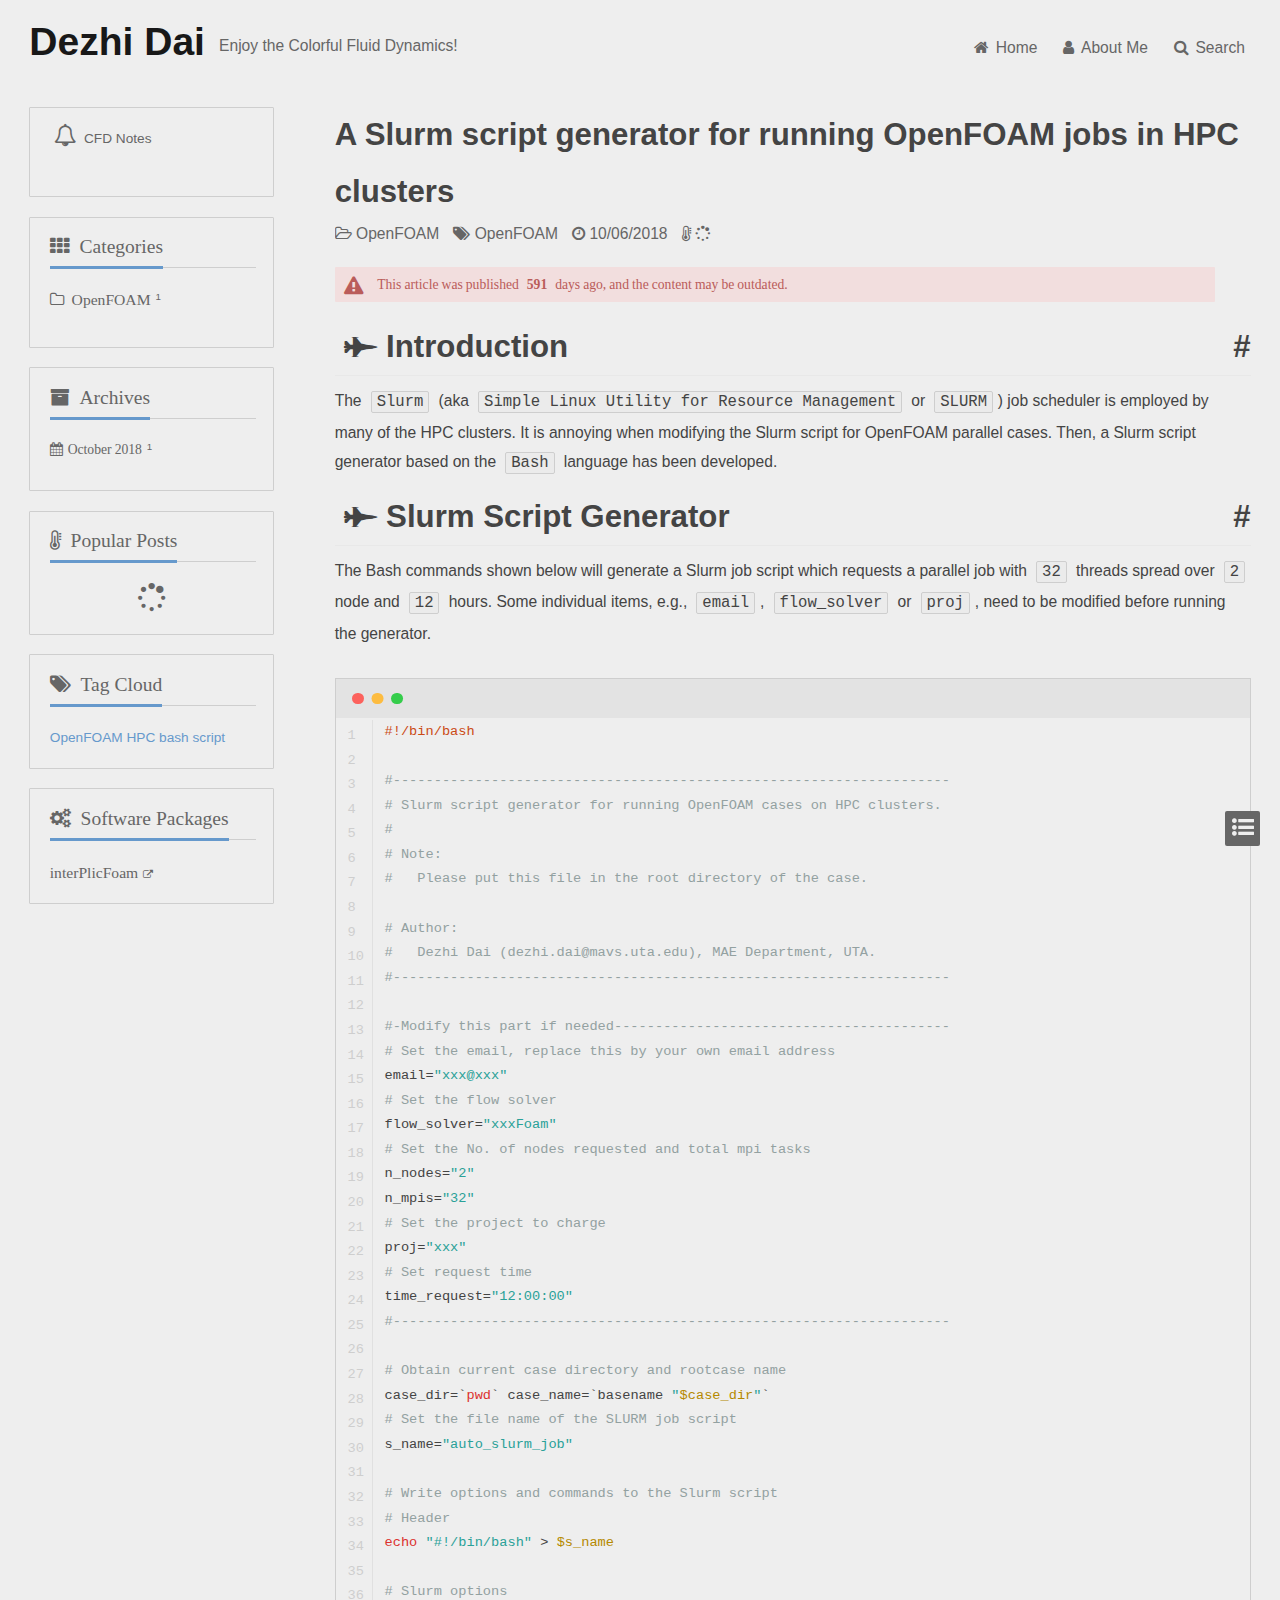
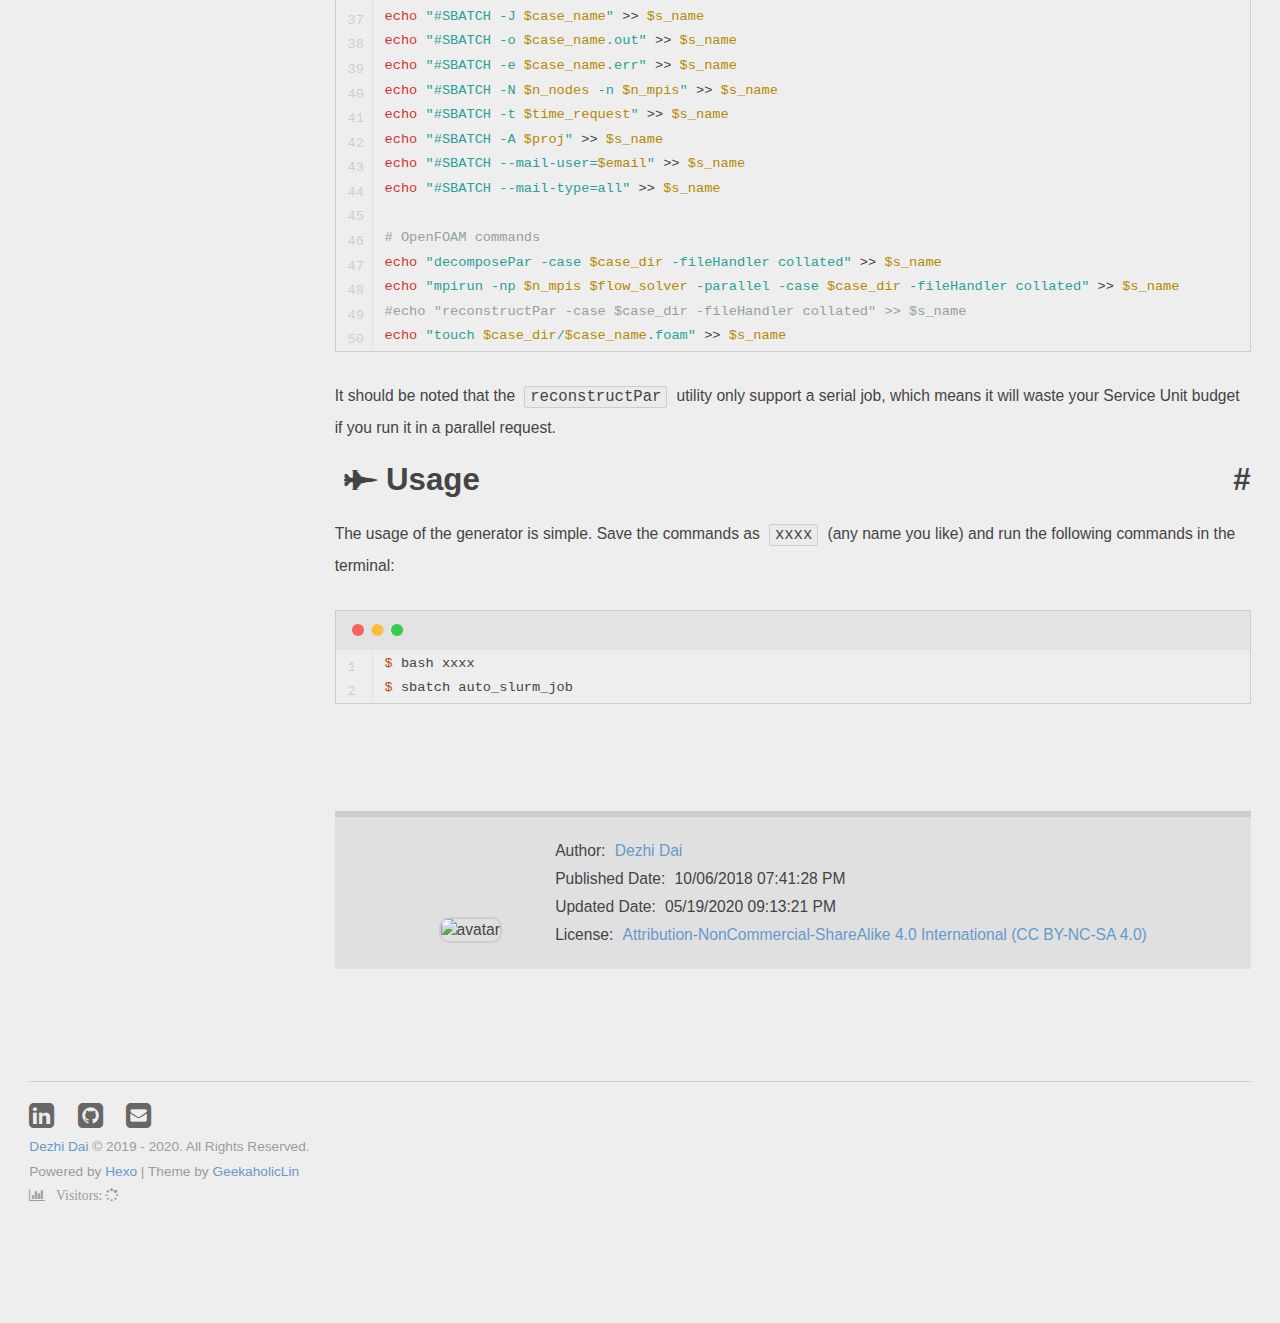
==== commit 275069e6: "Site updated: 2020-05-19 21:18:25" ====
--- a/10/06/2018/a-slurm-script-generator-for-running-openfoam-jobs-in-hpc-clusters/index.html
+++ b/10/06/2018/a-slurm-script-generator-for-running-openfoam-jobs-in-hpc-clusters/index.html
@@ -229,7 +229,7 @@
         <div id="post-body">
             <h1 id="Introduction"><a href="#Introduction" class="headerlink" title=" Introduction"></a><i class="fa fa-fighter-jet" aria-hidden="true"></i> Introduction</h1><p>The <code>Slurm</code> (aka <code>Simple Linux Utility for Resource Management</code> or <code>SLURM</code>) job scheduler is employed by many of the HPC clusters. It is annoying when modifying the Slurm script for OpenFOAM parallel cases. Then, a Slurm script generator based on the <code>Bash</code> language has been developed.</p>
 <h1 id="Slurm-Script-Generator"><a href="#Slurm-Script-Generator" class="headerlink" title=" Slurm Script Generator"></a><i class="fa fa-fighter-jet" aria-hidden="true"></i> Slurm Script Generator</h1><p>The Bash commands shown below will generate a Slurm job script which requests a parallel job with <code>32</code> threads spread over <code>2</code> node and <code>12</code> hours. Some individual items, e.g., <code>email</code>, <code>flow_solver</code> or <code>proj</code>, need to be modified before running the generator.</p>
-<figure class="highlight bash"><table><tr><td class="gutter"><pre><span class="line">1</span><br><span class="line">2</span><br><span class="line">3</span><br><span class="line">4</span><br><span class="line">5</span><br><span class="line">6</span><br><span class="line">7</span><br><span class="line">8</span><br><span class="line">9</span><br><span class="line">10</span><br><span class="line">11</span><br><span class="line">12</span><br><span class="line">13</span><br><span class="line">14</span><br><span class="line">15</span><br><span class="line">16</span><br><span class="line">17</span><br><span class="line">18</span><br><span class="line">19</span><br><span class="line">20</span><br><span class="line">21</span><br><span class="line">22</span><br><span class="line">23</span><br><span class="line">24</span><br><span class="line">25</span><br><span class="line">26</span><br><span class="line">27</span><br><span class="line">28</span><br><span class="line">29</span><br><span class="line">30</span><br><span class="line">31</span><br><span class="line">32</span><br><span class="line">33</span><br><span class="line">34</span><br><span class="line">35</span><br><span class="line">36</span><br><span class="line">37</span><br><span class="line">38</span><br><span class="line">39</span><br><span class="line">40</span><br><span class="line">41</span><br><span class="line">42</span><br><span class="line">43</span><br><span class="line">44</span><br><span class="line">45</span><br><span class="line">46</span><br><span class="line">47</span><br><span class="line">48</span><br><span class="line">49</span><br><span class="line">50</span><br></pre></td><td class="code"><pre><span class="line"><span class="meta">#!/bin/bash</span></span><br><span class="line"></span><br><span class="line"><span class="comment">#--------------------------------------------------------------------</span></span><br><span class="line"><span class="comment"># Slurm script generator for running OpenFOAM cases on HPC clusters.</span></span><br><span class="line"><span class="comment">#</span></span><br><span class="line"><span class="comment"># Note:</span></span><br><span class="line"><span class="comment">#   Please put this file in the root directory of the case.</span></span><br><span class="line"></span><br><span class="line"><span class="comment"># Author:</span></span><br><span class="line"><span class="comment">#   Dezhi Dai (dezhi.dai@mavs.uta.edu), MAE Department, UTA.</span></span><br><span class="line"><span class="comment">#--------------------------------------------------------------------</span></span><br><span class="line"></span><br><span class="line"><span class="comment">#-Modify this part if needed-----------------------------------------</span></span><br><span class="line"><span class="comment"># Set the email, replace this by your own email address</span></span><br><span class="line">email=<span class="string">"xxx@xxx"</span></span><br><span class="line"><span class="comment"># Set the flow solver</span></span><br><span class="line">flow_solver=<span class="string">"xxxFoam"</span></span><br><span class="line"><span class="comment"># Set the No. of nodes requested and total mpi tasks</span></span><br><span class="line">n_nodes=<span class="string">"2"</span></span><br><span class="line">n_mpis=<span class="string">"32"</span></span><br><span class="line"><span class="comment"># Set the project to charge</span></span><br><span class="line">proj=<span class="string">"xxx"</span></span><br><span class="line"><span class="comment"># Set request time</span></span><br><span class="line">time_request=<span class="string">"12:00:00"</span></span><br><span class="line"><span class="comment">#--------------------------------------------------------------------</span></span><br><span class="line"></span><br><span class="line"><span class="comment"># Obtain current case directory and rootcase name</span></span><br><span class="line">case_dir=`<span class="built_in">pwd</span>` case_name=`basename <span class="string">"<span class="variable">$case_dir</span>"</span>`</span><br><span class="line"><span class="comment"># Set the file name of the SLURM job script</span></span><br><span class="line">s_name=<span class="string">"auto_slurm_job"</span></span><br><span class="line"></span><br><span class="line"><span class="comment"># Write options and commands to the Slurm script</span></span><br><span class="line"><span class="comment"># Header</span></span><br><span class="line"><span class="built_in">echo</span> <span class="string">"#!/bin/bash"</span> &gt; <span class="variable">$s_name</span></span><br><span class="line"></span><br><span class="line"><span class="comment"># SLURM options</span></span><br><span class="line"><span class="built_in">echo</span> <span class="string">"#SBATCH -J <span class="variable">$case_name</span>"</span> &gt;&gt; <span class="variable">$s_name</span></span><br><span class="line"><span class="built_in">echo</span> <span class="string">"#SBATCH -o <span class="variable">$case_name</span>.out"</span> &gt;&gt; <span class="variable">$s_name</span></span><br><span class="line"><span class="built_in">echo</span> <span class="string">"#SBATCH -e <span class="variable">$case_name</span>.err"</span> &gt;&gt; <span class="variable">$s_name</span></span><br><span class="line"><span class="built_in">echo</span> <span class="string">"#SBATCH -N <span class="variable">$n_nodes</span> -n <span class="variable">$n_mpis</span>"</span> &gt;&gt; <span class="variable">$s_name</span></span><br><span class="line"><span class="built_in">echo</span> <span class="string">"#SBATCH -t <span class="variable">$time_request</span>"</span> &gt;&gt; <span class="variable">$s_name</span></span><br><span class="line"><span class="built_in">echo</span> <span class="string">"#SBATCH -A <span class="variable">$proj</span>"</span> &gt;&gt; <span class="variable">$s_name</span></span><br><span class="line"><span class="built_in">echo</span> <span class="string">"#SBATCH --mail-user=<span class="variable">$email</span>"</span> &gt;&gt; <span class="variable">$s_name</span></span><br><span class="line"><span class="built_in">echo</span> <span class="string">"#SBATCH --mail-type=all"</span> &gt;&gt; <span class="variable">$s_name</span></span><br><span class="line"></span><br><span class="line"><span class="comment"># OpenFOAM commands</span></span><br><span class="line"><span class="built_in">echo</span> <span class="string">"decomposePar -case <span class="variable">$case_dir</span> -fileHandler collated"</span> &gt;&gt; <span class="variable">$s_name</span></span><br><span class="line"><span class="built_in">echo</span> <span class="string">"mpirun -np <span class="variable">$n_mpis</span> <span class="variable">$flow_solver</span> -parallel -case <span class="variable">$case_dir</span> -fileHandler collated"</span> &gt;&gt; <span class="variable">$s_name</span></span><br><span class="line"><span class="comment">#echo "reconstructPar -case $case_dir -fileHandler collated" &gt;&gt; $s_name</span></span><br><span class="line"><span class="built_in">echo</span> <span class="string">"touch <span class="variable">$case_dir</span>/<span class="variable">$case_name</span>.foam"</span> &gt;&gt; <span class="variable">$s_name</span></span><br></pre></td></tr></table></figure>
+<figure class="highlight bash"><table><tr><td class="gutter"><pre><span class="line">1</span><br><span class="line">2</span><br><span class="line">3</span><br><span class="line">4</span><br><span class="line">5</span><br><span class="line">6</span><br><span class="line">7</span><br><span class="line">8</span><br><span class="line">9</span><br><span class="line">10</span><br><span class="line">11</span><br><span class="line">12</span><br><span class="line">13</span><br><span class="line">14</span><br><span class="line">15</span><br><span class="line">16</span><br><span class="line">17</span><br><span class="line">18</span><br><span class="line">19</span><br><span class="line">20</span><br><span class="line">21</span><br><span class="line">22</span><br><span class="line">23</span><br><span class="line">24</span><br><span class="line">25</span><br><span class="line">26</span><br><span class="line">27</span><br><span class="line">28</span><br><span class="line">29</span><br><span class="line">30</span><br><span class="line">31</span><br><span class="line">32</span><br><span class="line">33</span><br><span class="line">34</span><br><span class="line">35</span><br><span class="line">36</span><br><span class="line">37</span><br><span class="line">38</span><br><span class="line">39</span><br><span class="line">40</span><br><span class="line">41</span><br><span class="line">42</span><br><span class="line">43</span><br><span class="line">44</span><br><span class="line">45</span><br><span class="line">46</span><br><span class="line">47</span><br><span class="line">48</span><br><span class="line">49</span><br><span class="line">50</span><br></pre></td><td class="code"><pre><span class="line"><span class="meta">#!/bin/bash</span></span><br><span class="line"></span><br><span class="line"><span class="comment">#--------------------------------------------------------------------</span></span><br><span class="line"><span class="comment"># Slurm script generator for running OpenFOAM cases on HPC clusters.</span></span><br><span class="line"><span class="comment">#</span></span><br><span class="line"><span class="comment"># Note:</span></span><br><span class="line"><span class="comment">#   Please put this file in the root directory of the case.</span></span><br><span class="line"></span><br><span class="line"><span class="comment"># Author:</span></span><br><span class="line"><span class="comment">#   Dezhi Dai (dezhi.dai@mavs.uta.edu), MAE Department, UTA.</span></span><br><span class="line"><span class="comment">#--------------------------------------------------------------------</span></span><br><span class="line"></span><br><span class="line"><span class="comment">#-Modify this part if needed-----------------------------------------</span></span><br><span class="line"><span class="comment"># Set the email, replace this by your own email address</span></span><br><span class="line">email=<span class="string">"xxx@xxx"</span></span><br><span class="line"><span class="comment"># Set the flow solver</span></span><br><span class="line">flow_solver=<span class="string">"xxxFoam"</span></span><br><span class="line"><span class="comment"># Set the No. of nodes requested and total mpi tasks</span></span><br><span class="line">n_nodes=<span class="string">"2"</span></span><br><span class="line">n_mpis=<span class="string">"32"</span></span><br><span class="line"><span class="comment"># Set the project to charge</span></span><br><span class="line">proj=<span class="string">"xxx"</span></span><br><span class="line"><span class="comment"># Set request time</span></span><br><span class="line">time_request=<span class="string">"12:00:00"</span></span><br><span class="line"><span class="comment">#--------------------------------------------------------------------</span></span><br><span class="line"></span><br><span class="line"><span class="comment"># Obtain current case directory and rootcase name</span></span><br><span class="line">case_dir=`<span class="built_in">pwd</span>` case_name=`basename <span class="string">"<span class="variable">$case_dir</span>"</span>`</span><br><span class="line"><span class="comment"># Set the file name of the SLURM job script</span></span><br><span class="line">s_name=<span class="string">"auto_slurm_job"</span></span><br><span class="line"></span><br><span class="line"><span class="comment"># Write options and commands to the Slurm script</span></span><br><span class="line"><span class="comment"># Header</span></span><br><span class="line"><span class="built_in">echo</span> <span class="string">"#!/bin/bash"</span> &gt; <span class="variable">$s_name</span></span><br><span class="line"></span><br><span class="line"><span class="comment"># Slurm options</span></span><br><span class="line"><span class="built_in">echo</span> <span class="string">"#SBATCH -J <span class="variable">$case_name</span>"</span> &gt;&gt; <span class="variable">$s_name</span></span><br><span class="line"><span class="built_in">echo</span> <span class="string">"#SBATCH -o <span class="variable">$case_name</span>.out"</span> &gt;&gt; <span class="variable">$s_name</span></span><br><span class="line"><span class="built_in">echo</span> <span class="string">"#SBATCH -e <span class="variable">$case_name</span>.err"</span> &gt;&gt; <span class="variable">$s_name</span></span><br><span class="line"><span class="built_in">echo</span> <span class="string">"#SBATCH -N <span class="variable">$n_nodes</span> -n <span class="variable">$n_mpis</span>"</span> &gt;&gt; <span class="variable">$s_name</span></span><br><span class="line"><span class="built_in">echo</span> <span class="string">"#SBATCH -t <span class="variable">$time_request</span>"</span> &gt;&gt; <span class="variable">$s_name</span></span><br><span class="line"><span class="built_in">echo</span> <span class="string">"#SBATCH -A <span class="variable">$proj</span>"</span> &gt;&gt; <span class="variable">$s_name</span></span><br><span class="line"><span class="built_in">echo</span> <span class="string">"#SBATCH --mail-user=<span class="variable">$email</span>"</span> &gt;&gt; <span class="variable">$s_name</span></span><br><span class="line"><span class="built_in">echo</span> <span class="string">"#SBATCH --mail-type=all"</span> &gt;&gt; <span class="variable">$s_name</span></span><br><span class="line"></span><br><span class="line"><span class="comment"># OpenFOAM commands</span></span><br><span class="line"><span class="built_in">echo</span> <span class="string">"decomposePar -case <span class="variable">$case_dir</span> -fileHandler collated"</span> &gt;&gt; <span class="variable">$s_name</span></span><br><span class="line"><span class="built_in">echo</span> <span class="string">"mpirun -np <span class="variable">$n_mpis</span> <span class="variable">$flow_solver</span> -parallel -case <span class="variable">$case_dir</span> -fileHandler collated"</span> &gt;&gt; <span class="variable">$s_name</span></span><br><span class="line"><span class="comment">#echo "reconstructPar -case $case_dir -fileHandler collated" &gt;&gt; $s_name</span></span><br><span class="line"><span class="built_in">echo</span> <span class="string">"touch <span class="variable">$case_dir</span>/<span class="variable">$case_name</span>.foam"</span> &gt;&gt; <span class="variable">$s_name</span></span><br></pre></td></tr></table></figure>
 
 <p>It should be noted that the <code>reconstructPar</code> utility only support a serial job, which means it will waste your Service Unit budget if you run it in a parallel request.</p>
 <h1 id="Usage"><a href="#Usage" class="headerlink" title=" Usage"></a><i class="fa fa-fighter-jet" aria-hidden="true"></i> Usage</h1><p>The usage of the generator is simple. Save the commands as <code>xxxx</code> (any name you like) and run the following commands in the terminal:</p>
@@ -252,7 +252,7 @@
                 
                 <li>Published Date: <span>10/06/2018  07:41:28 PM</span></li>
                 
-                <li>Updated Date: <span>05/19/2020  08:49:29 PM</span></li>
+                <li>Updated Date: <span>05/19/2020  09:13:21 PM</span></li>
                 
                 
                 <li> License: <a href="https://creativecommons.org/licenses/by-nc-sa/4.0/" target="_blank">
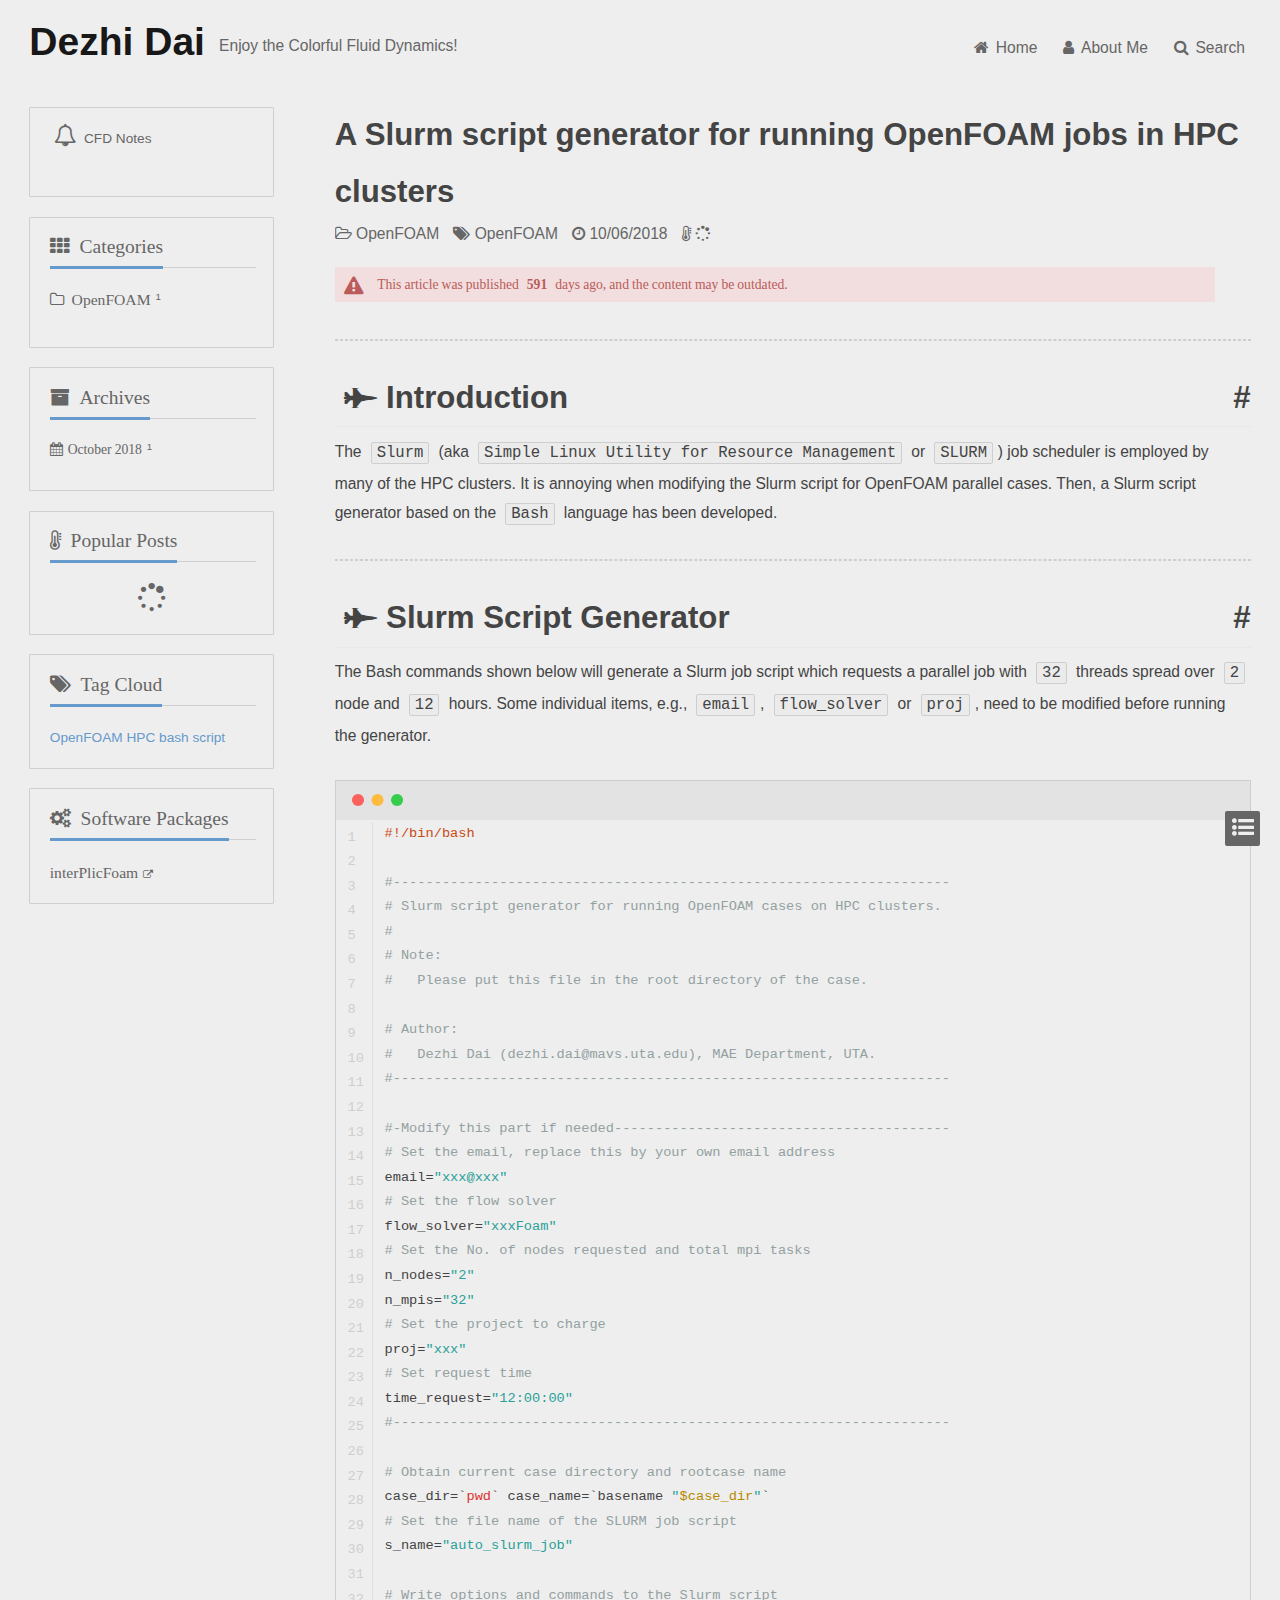
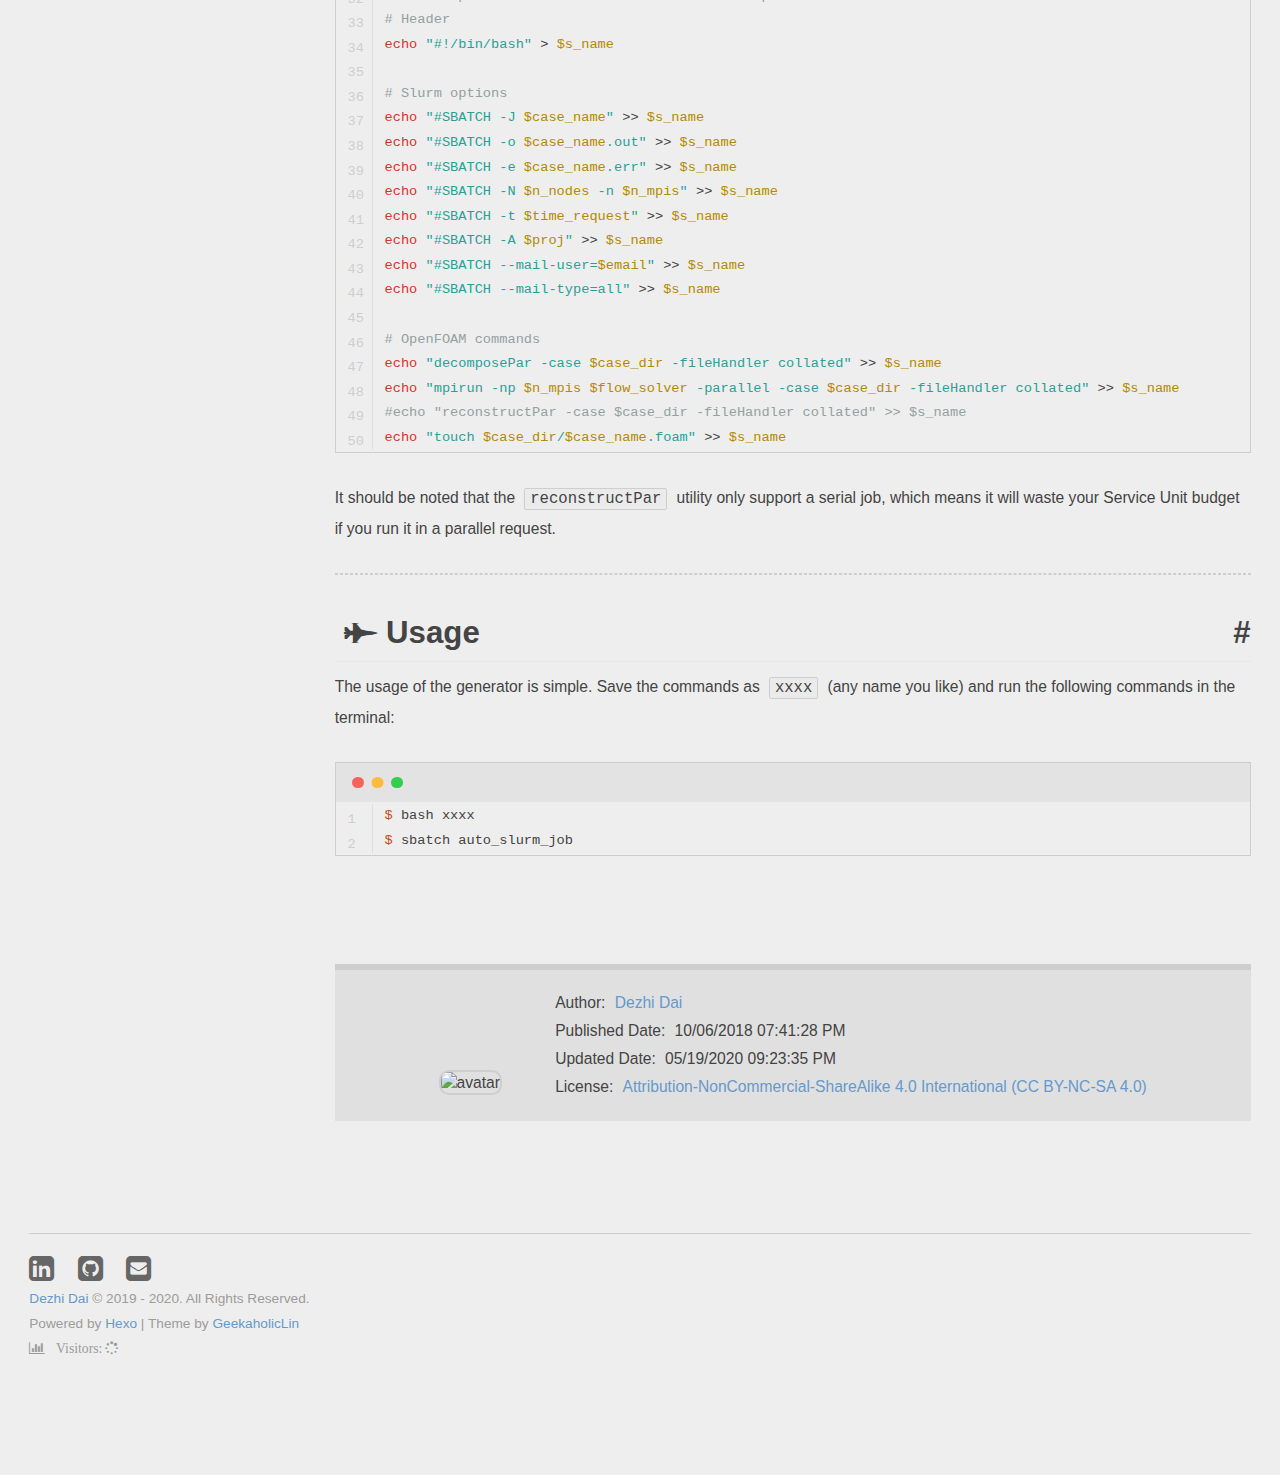
==== commit 005f8fa4: "Site updated: 2020-05-19 21:23:45" ====
--- a/10/06/2018/a-slurm-script-generator-for-running-openfoam-jobs-in-hpc-clusters/index.html
+++ b/10/06/2018/a-slurm-script-generator-for-running-openfoam-jobs-in-hpc-clusters/index.html
@@ -227,11 +227,14 @@
         </div>
         
         <div id="post-body">
-            <h1 id="Introduction"><a href="#Introduction" class="headerlink" title=" Introduction"></a><i class="fa fa-fighter-jet" aria-hidden="true"></i> Introduction</h1><p>The <code>Slurm</code> (aka <code>Simple Linux Utility for Resource Management</code> or <code>SLURM</code>) job scheduler is employed by many of the HPC clusters. It is annoying when modifying the Slurm script for OpenFOAM parallel cases. Then, a Slurm script generator based on the <code>Bash</code> language has been developed.</p>
+            <hr>
+<h1 id="Introduction"><a href="#Introduction" class="headerlink" title=" Introduction"></a><i class="fa fa-fighter-jet" aria-hidden="true"></i> Introduction</h1><p>The <code>Slurm</code> (aka <code>Simple Linux Utility for Resource Management</code> or <code>SLURM</code>) job scheduler is employed by many of the HPC clusters. It is annoying when modifying the Slurm script for OpenFOAM parallel cases. Then, a Slurm script generator based on the <code>Bash</code> language has been developed.</p>
+<hr>
 <h1 id="Slurm-Script-Generator"><a href="#Slurm-Script-Generator" class="headerlink" title=" Slurm Script Generator"></a><i class="fa fa-fighter-jet" aria-hidden="true"></i> Slurm Script Generator</h1><p>The Bash commands shown below will generate a Slurm job script which requests a parallel job with <code>32</code> threads spread over <code>2</code> node and <code>12</code> hours. Some individual items, e.g., <code>email</code>, <code>flow_solver</code> or <code>proj</code>, need to be modified before running the generator.</p>
 <figure class="highlight bash"><table><tr><td class="gutter"><pre><span class="line">1</span><br><span class="line">2</span><br><span class="line">3</span><br><span class="line">4</span><br><span class="line">5</span><br><span class="line">6</span><br><span class="line">7</span><br><span class="line">8</span><br><span class="line">9</span><br><span class="line">10</span><br><span class="line">11</span><br><span class="line">12</span><br><span class="line">13</span><br><span class="line">14</span><br><span class="line">15</span><br><span class="line">16</span><br><span class="line">17</span><br><span class="line">18</span><br><span class="line">19</span><br><span class="line">20</span><br><span class="line">21</span><br><span class="line">22</span><br><span class="line">23</span><br><span class="line">24</span><br><span class="line">25</span><br><span class="line">26</span><br><span class="line">27</span><br><span class="line">28</span><br><span class="line">29</span><br><span class="line">30</span><br><span class="line">31</span><br><span class="line">32</span><br><span class="line">33</span><br><span class="line">34</span><br><span class="line">35</span><br><span class="line">36</span><br><span class="line">37</span><br><span class="line">38</span><br><span class="line">39</span><br><span class="line">40</span><br><span class="line">41</span><br><span class="line">42</span><br><span class="line">43</span><br><span class="line">44</span><br><span class="line">45</span><br><span class="line">46</span><br><span class="line">47</span><br><span class="line">48</span><br><span class="line">49</span><br><span class="line">50</span><br></pre></td><td class="code"><pre><span class="line"><span class="meta">#!/bin/bash</span></span><br><span class="line"></span><br><span class="line"><span class="comment">#--------------------------------------------------------------------</span></span><br><span class="line"><span class="comment"># Slurm script generator for running OpenFOAM cases on HPC clusters.</span></span><br><span class="line"><span class="comment">#</span></span><br><span class="line"><span class="comment"># Note:</span></span><br><span class="line"><span class="comment">#   Please put this file in the root directory of the case.</span></span><br><span class="line"></span><br><span class="line"><span class="comment"># Author:</span></span><br><span class="line"><span class="comment">#   Dezhi Dai (dezhi.dai@mavs.uta.edu), MAE Department, UTA.</span></span><br><span class="line"><span class="comment">#--------------------------------------------------------------------</span></span><br><span class="line"></span><br><span class="line"><span class="comment">#-Modify this part if needed-----------------------------------------</span></span><br><span class="line"><span class="comment"># Set the email, replace this by your own email address</span></span><br><span class="line">email=<span class="string">"xxx@xxx"</span></span><br><span class="line"><span class="comment"># Set the flow solver</span></span><br><span class="line">flow_solver=<span class="string">"xxxFoam"</span></span><br><span class="line"><span class="comment"># Set the No. of nodes requested and total mpi tasks</span></span><br><span class="line">n_nodes=<span class="string">"2"</span></span><br><span class="line">n_mpis=<span class="string">"32"</span></span><br><span class="line"><span class="comment"># Set the project to charge</span></span><br><span class="line">proj=<span class="string">"xxx"</span></span><br><span class="line"><span class="comment"># Set request time</span></span><br><span class="line">time_request=<span class="string">"12:00:00"</span></span><br><span class="line"><span class="comment">#--------------------------------------------------------------------</span></span><br><span class="line"></span><br><span class="line"><span class="comment"># Obtain current case directory and rootcase name</span></span><br><span class="line">case_dir=`<span class="built_in">pwd</span>` case_name=`basename <span class="string">"<span class="variable">$case_dir</span>"</span>`</span><br><span class="line"><span class="comment"># Set the file name of the SLURM job script</span></span><br><span class="line">s_name=<span class="string">"auto_slurm_job"</span></span><br><span class="line"></span><br><span class="line"><span class="comment"># Write options and commands to the Slurm script</span></span><br><span class="line"><span class="comment"># Header</span></span><br><span class="line"><span class="built_in">echo</span> <span class="string">"#!/bin/bash"</span> &gt; <span class="variable">$s_name</span></span><br><span class="line"></span><br><span class="line"><span class="comment"># Slurm options</span></span><br><span class="line"><span class="built_in">echo</span> <span class="string">"#SBATCH -J <span class="variable">$case_name</span>"</span> &gt;&gt; <span class="variable">$s_name</span></span><br><span class="line"><span class="built_in">echo</span> <span class="string">"#SBATCH -o <span class="variable">$case_name</span>.out"</span> &gt;&gt; <span class="variable">$s_name</span></span><br><span class="line"><span class="built_in">echo</span> <span class="string">"#SBATCH -e <span class="variable">$case_name</span>.err"</span> &gt;&gt; <span class="variable">$s_name</span></span><br><span class="line"><span class="built_in">echo</span> <span class="string">"#SBATCH -N <span class="variable">$n_nodes</span> -n <span class="variable">$n_mpis</span>"</span> &gt;&gt; <span class="variable">$s_name</span></span><br><span class="line"><span class="built_in">echo</span> <span class="string">"#SBATCH -t <span class="variable">$time_request</span>"</span> &gt;&gt; <span class="variable">$s_name</span></span><br><span class="line"><span class="built_in">echo</span> <span class="string">"#SBATCH -A <span class="variable">$proj</span>"</span> &gt;&gt; <span class="variable">$s_name</span></span><br><span class="line"><span class="built_in">echo</span> <span class="string">"#SBATCH --mail-user=<span class="variable">$email</span>"</span> &gt;&gt; <span class="variable">$s_name</span></span><br><span class="line"><span class="built_in">echo</span> <span class="string">"#SBATCH --mail-type=all"</span> &gt;&gt; <span class="variable">$s_name</span></span><br><span class="line"></span><br><span class="line"><span class="comment"># OpenFOAM commands</span></span><br><span class="line"><span class="built_in">echo</span> <span class="string">"decomposePar -case <span class="variable">$case_dir</span> -fileHandler collated"</span> &gt;&gt; <span class="variable">$s_name</span></span><br><span class="line"><span class="built_in">echo</span> <span class="string">"mpirun -np <span class="variable">$n_mpis</span> <span class="variable">$flow_solver</span> -parallel -case <span class="variable">$case_dir</span> -fileHandler collated"</span> &gt;&gt; <span class="variable">$s_name</span></span><br><span class="line"><span class="comment">#echo "reconstructPar -case $case_dir -fileHandler collated" &gt;&gt; $s_name</span></span><br><span class="line"><span class="built_in">echo</span> <span class="string">"touch <span class="variable">$case_dir</span>/<span class="variable">$case_name</span>.foam"</span> &gt;&gt; <span class="variable">$s_name</span></span><br></pre></td></tr></table></figure>
 
 <p>It should be noted that the <code>reconstructPar</code> utility only support a serial job, which means it will waste your Service Unit budget if you run it in a parallel request.</p>
+<hr>
 <h1 id="Usage"><a href="#Usage" class="headerlink" title=" Usage"></a><i class="fa fa-fighter-jet" aria-hidden="true"></i> Usage</h1><p>The usage of the generator is simple. Save the commands as <code>xxxx</code> (any name you like) and run the following commands in the terminal:</p>
 <figure class="highlight console"><table><tr><td class="gutter"><pre><span class="line">1</span><br><span class="line">2</span><br></pre></td><td class="code"><pre><span class="line"><span class="meta">$</span><span class="bash"> bash xxxx</span></span><br><span class="line"><span class="meta">$</span><span class="bash"> sbatch auto_slurm_job</span></span><br></pre></td></tr></table></figure>
         </div>
@@ -252,7 +255,7 @@
                 
                 <li>Published Date: <span>10/06/2018  07:41:28 PM</span></li>
                 
-                <li>Updated Date: <span>05/19/2020  09:13:21 PM</span></li>
+                <li>Updated Date: <span>05/19/2020  09:23:35 PM</span></li>
                 
                 
                 <li> License: <a href="https://creativecommons.org/licenses/by-nc-sa/4.0/" target="_blank">
